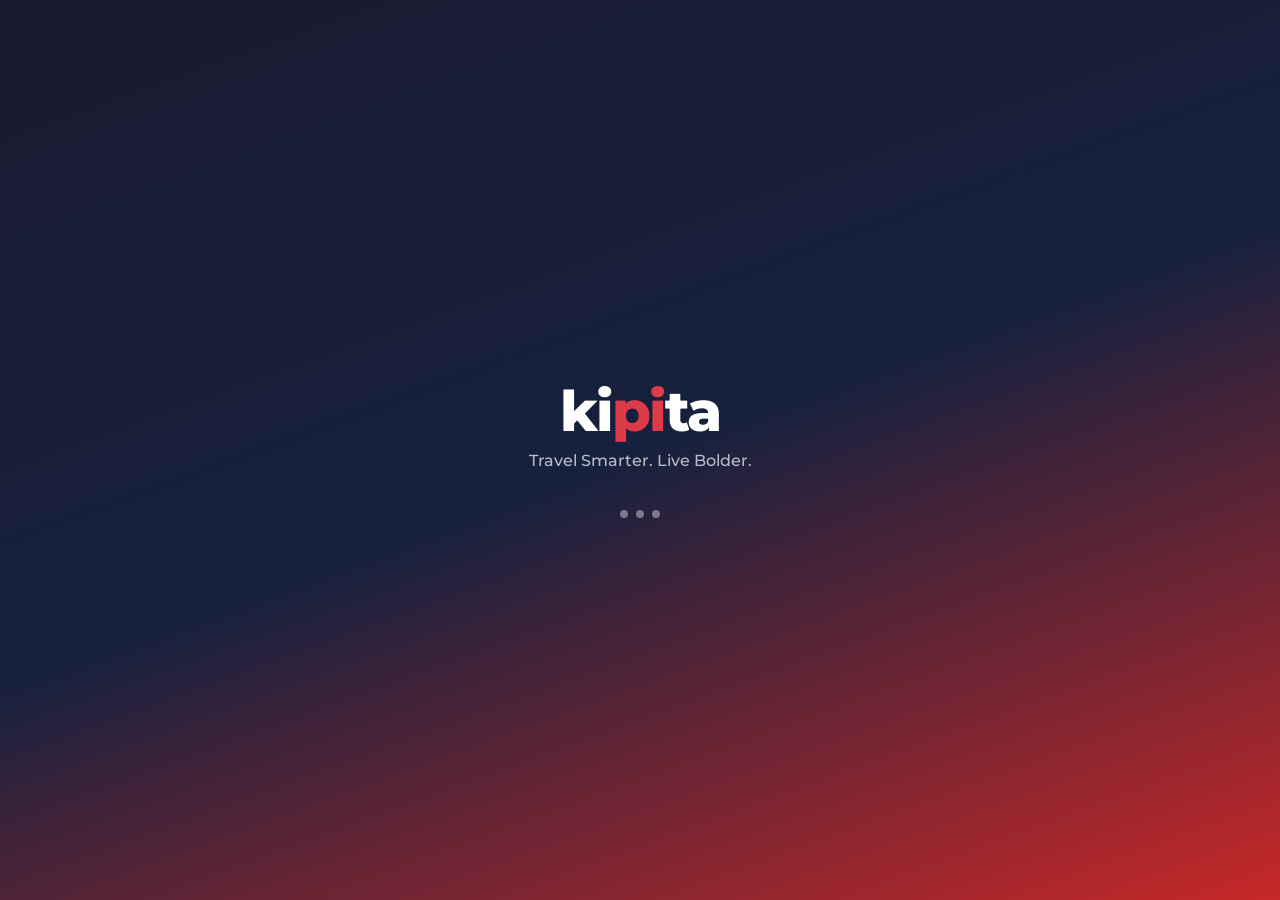
==== index.html @ 5669e714 "feat(web): Markets tab with live FX/Gold/BTC prices + currency converter - Renamed Wallet tab to Mar" ====
<!DOCTYPE html>
<html lang="en">
<head>
  <meta charset="UTF-8"/>
  <meta name="viewport" content="width=device-width,initial-scale=1,maximum-scale=1,user-scalable=no,viewport-fit=cover"/>
  <meta name="theme-color" content="#DD3B49"/>
  <meta name="apple-mobile-web-app-capable" content="yes"/>
  <meta name="apple-mobile-web-app-status-bar-style" content="default"/>
  <meta name="description" content="Kipita – Digital Nomad Travel App. Travel smarter with Bitcoin payments, AI itineraries & global nomad intel."/>
  <title>Kipita</title>
  <link rel="manifest" href="manifest.json"/>
  <link rel="apple-touch-icon" href="icons/icon-192.png"/>
  <link rel="icon" href="icons/icon-192.png" type="image/png"/>
  <link rel="preconnect" href="https://fonts.googleapis.com"/>
  <link rel="preconnect" href="https://fonts.gstatic.com" crossorigin/>
  <link href="https://fonts.googleapis.com/css2?family=Montserrat:wght@400;500;600;700;800&display=swap" rel="stylesheet"/>
  <link href="https://fonts.googleapis.com/css2?family=Material+Symbols+Outlined:opsz,wght,FILL,GRAD@24,400,0,0" rel="stylesheet"/>
  <link rel="stylesheet" href="https://unpkg.com/leaflet@1.9.4/dist/leaflet.css"/>
  <link rel="stylesheet" href="styles.css"/>
</head>
<body>

<!-- ════════════════════════════════════════════ SPLASH ══════ -->
<div id="splash">
  <div class="splash-inner">
    <div class="splash-logo">ki<span>pi</span>ta</div>
    <p class="splash-tag">Travel Smarter. Live Bolder.</p>
    <div class="splash-dots"><span></span><span></span><span></span></div>
  </div>
</div>

<!-- ════════════════════════════════════════════ APP ════════ -->
<div id="app" class="hidden">

  <!-- ── TOP BAR ── -->
  <header id="topbar">
    <div class="tb-left">
      <span class="kipita-logo">ki<span>pi</span>ta</span>
    </div>
    <button class="tb-location" id="tb-location" onclick="App.switchTab('maps')">
      <span class="ms">location_on</span>
      <span id="location-text">Detecting…</span>
    </button>
    <div class="tb-right">
      <button class="tb-weather" onclick="App.openModal('advisory')">
        <span id="tb-wx-emoji">🌤️</span>
        <span id="tb-wx-temp">--°</span>
      </button>
      <button class="tb-safety" onclick="App.openModal('advisory')" title="Safety Level">
        <span class="sl-dot active"></span>
        <span class="sl-dot active"></span>
        <span class="sl-dot active"></span>
        <span class="sl-dot"></span>
      </button>
      <button class="sos-btn" onclick="App.openModal('sos')">SOS</button>
      <button class="tb-avatar" id="tb-avatar" onclick="App.toggleProfileMenu()">
        <span class="ms" id="tb-avatar-icon">account_circle</span>
        <img id="tb-avatar-img" src="" alt="" class="hidden"/>
      </button>
    </div>
  </header>

  <!-- ── PROFILE MENU ── -->
  <div id="profile-menu" class="profile-menu hidden">
    <div class="pm-header">
      <div class="pm-avatar"><span class="ms">account_circle</span></div>
      <div>
        <div class="pm-name" id="pm-name">Guest User</div>
        <div class="pm-email" id="pm-email">Not signed in</div>
      </div>
    </div>
    <hr class="pm-divider"/>
    <button class="pm-item" onclick="App.openModal('profile');App.closeProfileMenu()">
      <span class="ms">edit</span> Edit Profile
    </button>
    <button class="pm-item" onclick="App.openModal('advisory');App.closeProfileMenu()">
      <span class="ms">shield</span> Travel Safety
    </button>
    <button class="pm-item" onclick="App.openModal('settings');App.closeProfileMenu()">
      <span class="ms">settings</span> Settings
    </button>
    <hr class="pm-divider"/>
    <button class="pm-item pm-danger" onclick="App.signOut()">
      <span class="ms">logout</span> Sign Out
    </button>
  </div>

  <!-- ── MAIN SCREENS ── -->
  <main id="main">

    <!-- ══════════════════ HOME ══════════════════ -->
    <section id="screen-home" class="screen active">
      <div class="scr-scroll">

        <div class="home-banner">
          <div class="hb-text">
            <h2 id="home-greeting">Good morning! 👋</h2>
            <p id="home-sub">Where are you heading today?</p>
          </div>
          <button class="hb-weather-card" onclick="App.openModal('advisory')">
            <div class="hbw-main">
              <span class="hbw-icon" id="hbw-icon">🌤️</span>
              <div>
                <div class="hbw-temp" id="hbw-temp">--°F</div>
                <div class="hbw-desc" id="hbw-desc">Loading…</div>
              </div>
            </div>
            <div class="hbw-loc" id="hbw-loc">📍 Detecting…</div>
          </button>
        </div>

        <!-- Safety Card -->
        <div class="card safety-card" onclick="App.openModal('advisory')">
          <div class="sc-top">
            <div class="sc-label"><span class="ms">shield</span> Travel Safety Level</div>
            <span class="sc-badge" id="sc-badge" data-level="3">Moderate</span>
          </div>
          <div class="sc-track"><div class="sc-fill" id="sc-fill" style="width:75%"></div></div>
          <p class="sc-hint">Tap for full advisory →</p>
        </div>

        <!-- Quick Actions -->
        <div class="sec-row"><h3 class="sec-title">Quick Actions</h3></div>
        <div class="qa-grid">
          <button class="qa-item" onclick="App.switchTab('maps')">
            <div class="qa-ico qa-map">🗺️</div><span>Map</span>
          </button>
          <button class="qa-item" onclick="App.switchTab('wallet')">
            <div class="qa-ico qa-bank">🏦</div><span>Banking</span>
          </button>
          <button class="qa-item" onclick="App.openModal('translate')">
            <div class="qa-ico qa-lang">🌐</div><span>Translate</span>
          </button>
          <button class="qa-item" onclick="App.openModal('perks')">
            <div class="qa-ico qa-perks">🎁</div><span>Perks</span>
          </button>
          <button class="qa-item" onclick="App.switchTab('groups')">
            <div class="qa-ico qa-grp">👥</div><span>Groups</span>
          </button>
          <button class="qa-item" onclick="App.openModal('travelers')">
            <div class="qa-ico qa-near">🧭</div><span>Nearby</span>
          </button>
          <button class="qa-item" onclick="App.openModal('social')">
            <div class="qa-ico qa-social">📸</div><span>Stories</span>
          </button>
          <button class="qa-item" onclick="App.openModal('advisory')">
            <div class="qa-ico qa-adv">🛡️</div><span>Advisory</span>
          </button>
        </div>

        <!-- Safety & Help -->
        <div class="sec-row"><h3 class="sec-title">Safety &amp; Help</h3></div>
        <div class="sh-grid">
          <button class="sh-item sh-sos" onclick="App.openModal('sos')">
            <span>🆘</span><span>Emergency SOS</span>
          </button>
          <button class="sh-item sh-adv" onclick="App.openModal('advisory')">
            <span>🛡️</span><span>Travel Advisory</span>
          </button>
          <button class="sh-item sh-hosp" onclick="App.findNearby('hospital')">
            <span>🏥</span><span>Find Hospital</span>
          </button>
          <button class="sh-item sh-emb" onclick="App.findNearby('embassy')">
            <span>🏛️</span><span>Embassy</span>
          </button>
        </div>

        <!-- Upcoming Trips -->
        <div class="sec-row">
          <h3 class="sec-title">Upcoming Trips</h3>
          <button class="see-all" onclick="App.switchTab('trips')">See all</button>
        </div>
        <div id="home-trips"></div>

        <div class="pb-nav"></div>
      </div>
    </section>

    <!-- ══════════════════ AI ══════════════════════ -->
    <section id="screen-ai" class="screen">
      <div class="ai-wrap">
        <div class="ai-header">
          <div class="ai-avatar-badge">✨</div>
          <div>
            <h3>Kipita AI</h3>
            <p class="ai-sub" id="ai-sub">Powered by Gemini 2.0</p>
          </div>
        </div>
        <div class="ai-quick-row">
          <button class="aiq-btn" onclick="App.aiQuick('plan')">✈️ Plan a Trip</button>
          <button class="aiq-btn" onclick="App.aiQuick('safety')">🛡️ Safety</button>
          <button class="aiq-btn" onclick="App.aiQuick('advisories')">📋 Advisories</button>
          <button class="aiq-btn" onclick="App.aiQuick('phrases')">🌐 Phrases</button>
        </div>
        <div class="chat-messages" id="chat-msgs">
          <div class="msg msg-ai">
            <div class="msg-bubble">Hi! I'm your AI travel companion powered by Gemini. I can help you plan trips, check travel safety, find places to visit, and more. What would you like to explore today?</div>
          </div>
        </div>
        <div id="ai-add-trip" class="ai-add-trip hidden">
          <span>✈️ Trip plan ready!</span>
          <button onclick="App.addAiTrip()">Add to Trips</button>
        </div>
        <div class="chat-input-row">
          <textarea id="chat-input" class="chat-textarea" placeholder="Ask me anything about travel…" rows="1"
            onkeydown="App.chatKeydown(event)" oninput="App.chatResize(this)"></textarea>
          <button class="chat-send" onclick="App.sendChat()">
            <span class="ms">send</span>
          </button>
        </div>
      </div>
    </section>

    <!-- ══════════════════ TRIPS ══════════════════ -->
    <section id="screen-trips" class="screen">
      <div class="scr-scroll">
        <div class="trips-header">
          <h2>My Trips</h2>
          <button class="btn-primary-sm" onclick="App.openModal('plan-trip')">
            <span class="ms">add</span> Plan Trip
          </button>
        </div>
        <div class="tab-row">
          <button class="tab-btn active" data-trip-tab="upcoming" onclick="App.tripTab('upcoming',this)">Upcoming</button>
          <button class="tab-btn" data-trip-tab="past" onclick="App.tripTab('past',this)">Past</button>
          <button class="tab-btn" data-trip-tab="cancelled" onclick="App.tripTab('cancelled',this)">Cancelled</button>
        </div>
        <div id="tlist-upcoming" class="trip-list"></div>
        <div id="tlist-past" class="trip-list hidden"></div>
        <div id="tlist-cancelled" class="trip-list hidden"></div>
        <div class="pb-nav"></div>
      </div>
    </section>

    <!-- ══════════════════ PLACES ══════════════════ -->
    <section id="screen-places" class="screen">
      <div class="scr-scroll">
        <div class="search-row">
          <div class="search-bar">
            <span class="ms">search</span>
            <input type="text" id="places-search" placeholder="Search destinations, places…"
              oninput="App.filterDestinations(this.value)"/>
          </div>
          <button class="geo-btn" onclick="App.detectLocation()" title="Detect location">
            <span class="ms">my_location</span>
          </button>
        </div>
        <div class="tab-row">
          <button class="tab-btn active" data-places-tab="dest" onclick="App.placesTab('dest',this)">🌍 Destinations</button>
          <button class="tab-btn" data-places-tab="places" onclick="App.placesTab('places',this)">📍 Places</button>
        </div>
        <div id="tab-dest" class="places-tab-body">
          <div class="sort-label-row">
            <span class="sort-label" id="sort-label">Nomad Hotspots</span>
            <span class="sort-info" id="sort-info"></span>
          </div>
          <div class="dest-grid" id="dest-grid"></div>
        </div>
        <div id="tab-places" class="places-tab-body hidden">
          <div class="time-greeting" id="time-greeting">🍳 Good Morning</div>
          <div class="cat-grid" id="cat-grid"></div>
        </div>
        <div class="pb-nav"></div>
      </div>
    </section>

    <!-- ══════════════════ MAPS ══════════════════ -->
    <section id="screen-maps" class="screen">
      <div class="map-screen-wrap">
        <div class="map-screen-search">
          <span class="ms">search</span>
          <input type="text" id="map-screen-input" placeholder="Search address or place…"
            onkeydown="App.mapScreenSearchKey(event)"/>
          <button onclick="App.mapScreenSearch()"><span class="ms">search</span></button>
          <button onclick="App.detectLocation()" title="My location"><span class="ms">my_location</span></button>
        </div>
        <div class="map-pills" id="map-screen-pills">
          <button class="mpill active" data-f="btc" onclick="App.mapScreenFilter('btc',this)">₿ BTC</button>
          <button class="mpill" data-f="food" onclick="App.mapScreenFilter('food',this)">🍜 Food</button>
          <button class="mpill" data-f="cafe" onclick="App.mapScreenFilter('cafe',this)">☕ Cafe</button>
          <button class="mpill" data-f="shop" onclick="App.mapScreenFilter('shop',this)">🛍 Shops</button>
          <button class="mpill" data-f="atm" onclick="App.mapScreenFilter('atm',this)">🏧 ATM</button>
        </div>
        <div id="leaflet-map-screen" class="leaflet-map-screen"></div>
      </div>
    </section>

    <!-- ══════════════════ WALLET ══════════════════ -->
    <section id="screen-wallet" class="screen">
      <div class="scr-scroll">
        <div class="wallet-screen-hdr">
          <h2>🌍 Markets</h2>
        </div>

        <!-- ── ABOVE FOLD: Currency Converter ── -->
        <div class="currency-converter">
          <div class="cvt-title">
            <span class="ms cvt-icon">currency_exchange</span>
            <span>Currency Converter</span>
            <span class="live-badge"><span class="live-dot"></span>Live</span>
          </div>
          <div class="cvt-row">
            <input type="number" id="cc-from-amt" class="cvt-input" value="1" oninput="App.convertCurrency()" min="0"/>
            <select id="cc-from-cur" class="cvt-select" onchange="App.convertCurrency()">
              <option value="USD">🇺🇸 USD</option>
              <option value="EUR">🇪🇺 EUR</option>
              <option value="GBP">🇬🇧 GBP</option>
              <option value="JPY">🇯🇵 JPY</option>
              <option value="CNY">🇨🇳 CNY</option>
              <option value="CHF">🇨🇭 CHF</option>
              <option value="THB">🇹🇭 THB</option>
              <option value="IDR">🇮🇩 IDR</option>
              <option value="BRL">🇧🇷 BRL</option>
              <option value="AED">🇦🇪 AED</option>
              <option value="SGD">🇸🇬 SGD</option>
              <option value="BTC">₿ BTC</option>
            </select>
          </div>
          <button class="cvt-swap" onclick="App.swapCurrency()" title="Swap currencies">
            <span class="ms">swap_vert</span>
          </button>
          <div class="cvt-row">
            <div class="cvt-output" id="cc-to-amt">—</div>
            <select id="cc-to-cur" class="cvt-select" onchange="App.convertCurrency()">
              <option value="EUR">🇪🇺 EUR</option>
              <option value="USD">🇺🇸 USD</option>
              <option value="GBP">🇬🇧 GBP</option>
              <option value="JPY">🇯🇵 JPY</option>
              <option value="CNY">🇨🇳 CNY</option>
              <option value="CHF">🇨🇭 CHF</option>
              <option value="THB">🇹🇭 THB</option>
              <option value="IDR">🇮🇩 IDR</option>
              <option value="BRL">🇧🇷 BRL</option>
              <option value="AED">🇦🇪 AED</option>
              <option value="SGD">🇸🇬 SGD</option>
              <option value="BTC">₿ BTC</option>
            </select>
          </div>
          <div class="cvt-rate" id="cc-rate-label">Loading exchange rates…</div>
        </div>

        <!-- ── BELOW FOLD: Live Market Prices ── -->
        <div class="sec-row" style="margin-top:8px">
          <h3 class="sec-title">Live Prices</h3>
          <span class="live-badge"><span class="live-dot"></span>Live</span>
        </div>
        <div class="crypto-prices-grid" id="ws-prices-grid">
          <div class="cpc"><div class="cpc-sym">🇪🇺 EUR</div><div class="cpc-price" id="ws-eur">—</div><div class="cpc-sub">vs USD</div></div>
          <div class="cpc"><div class="cpc-sym">🇬🇧 GBP</div><div class="cpc-price" id="ws-gbp">—</div><div class="cpc-sub">vs USD</div></div>
          <div class="cpc"><div class="cpc-sym">🇯🇵 JPY</div><div class="cpc-price" id="ws-jpy">—</div><div class="cpc-sub">per USD</div></div>
          <div class="cpc"><div class="cpc-sym">🇨🇳 CNY</div><div class="cpc-price" id="ws-cny">—</div><div class="cpc-sub">per USD</div></div>
          <div class="cpc"><div class="cpc-sym">🥇 Gold</div><div class="cpc-price" id="ws-xau">—</div><div class="cpc-sub">per troy oz</div></div>
          <div class="cpc"><div class="cpc-sym">₿ BTC</div><div class="cpc-price" id="ws-btc">—</div><div class="cc-chg" id="ws-btc-chg">—</div></div>
        </div>

        <!-- BTC Merchants Map -->
        <div class="sec-row" style="margin-top:8px">
          <h3 class="sec-title">₿ Merchants Near You</h3>
          <span class="btc-src-badge" id="btc-merchant-count">Locating…</span>
        </div>
        <div class="btc-src-row">
          <span class="btc-src-pill btc-src-btcmap">● BTCMap</span>
          <span class="btc-src-pill btc-src-comm">● Community</span>
          <button class="see-all" onclick="App.detectLocation()"><span class="ms" style="font-size:14px;vertical-align:middle">my_location</span> Locate</button>
        </div>
        <div id="btc-wallet-map" class="btc-wallet-map"></div>

        <div class="pb-nav"></div>
      </div>
    </section>

    <!-- ══════════════════ GROUPS ══════════════════ -->
    <section id="screen-groups" class="screen">

      <!-- List View -->
      <div id="groups-list-view" class="groups-list-view">
        <div class="trips-header">
          <h2>Travel Groups</h2>
          <button class="btn-primary-sm" onclick="App.promptCreateGroup()">
            <span class="ms">add</span> New Group
          </button>
        </div>
        <div class="scr-scroll">
          <p class="groups-intro-text">Chat with your travel crew in real-time. Plan trips, share tips, coordinate meetups.</p>
          <div id="groups-screen-list"></div>
          <!-- Nearby travelers teaser -->
          <div class="sec-row" style="margin-top:16px">
            <h3 class="sec-title">Nearby Nomads</h3>
            <button class="see-all" onclick="App.openModal('travelers')">See all</button>
          </div>
          <div id="nearby-teaser"></div>
          <div class="pb-nav"></div>
        </div>
      </div>

      <!-- Chat View (slides in) -->
      <div id="groups-chat-view" class="groups-chat-view hidden">
        <div class="gchat-header">
          <button class="modal-back" onclick="App.closeGroupChat()">
            <span class="ms">arrow_back</span>
          </button>
          <div class="gchat-header-info">
            <div class="gchat-title" id="gchat-title">Group Chat</div>
            <div class="gchat-members" id="gchat-members">0 members</div>
          </div>
          <button class="icon-btn" onclick="App.showGroupInfo()">
            <span class="ms">more_vert</span>
          </button>
        </div>
        <div class="gchat-messages" id="gchat-messages">
          <div class="gchat-empty">
            <span class="ms ms-xl">forum</span>
            <p>Be the first to say hello! 👋</p>
          </div>
        </div>
        <div class="gchat-input-row">
          <textarea id="gchat-input" class="chat-textarea"
            placeholder="Type a message…" rows="1"
            onkeydown="App.groupChatKeydown(event)" oninput="App.chatResize(this)"></textarea>
          <button class="chat-send" onclick="App.sendGroupMsg()">
            <span class="ms">send</span>
          </button>
        </div>
      </div>

    </section>

  </main>

  <!-- ── BOTTOM NAV (7 tabs) ── -->
  <nav id="bottom-nav">
    <button class="nav-btn active" data-tab="home" onclick="App.switchTab('home')">
      <span class="ms nav-icon">home</span>
      <span class="nav-lbl">Home</span>
    </button>
    <button class="nav-btn" data-tab="ai" onclick="App.switchTab('ai')">
      <span class="ms nav-icon">auto_awesome</span>
      <span class="nav-lbl">AI</span>
    </button>
    <button class="nav-btn" data-tab="trips" onclick="App.switchTab('trips')">
      <span class="ms nav-icon">luggage</span>
      <span class="nav-lbl">Trips</span>
    </button>
    <button class="nav-btn" data-tab="places" onclick="App.switchTab('places')">
      <span class="ms nav-icon">place</span>
      <span class="nav-lbl">Places</span>
    </button>
    <button class="nav-btn" data-tab="maps" onclick="App.switchTab('maps')">
      <span class="ms nav-icon">map</span>
      <span class="nav-lbl">Maps</span>
    </button>
    <button class="nav-btn" data-tab="wallet" onclick="App.switchTab('wallet')">
      <span class="ms nav-icon">bar_chart</span>
      <span class="nav-lbl">Markets</span>
    </button>
    <button class="nav-btn" data-tab="groups" onclick="App.switchTab('groups')">
      <span class="ms nav-icon">group</span>
      <span class="nav-lbl">Groups</span>
    </button>
  </nav>

</div><!-- /#app -->

<!-- ════════════════════════════════ MODAL BACKDROP ═════════ -->
<div id="modal-backdrop" class="hidden" onclick="App.closeTopModal()"></div>

<!-- ════════════════════════════════ MODALS ═════════════════ -->

<!-- SOS -->
<div id="modal-sos" class="modal sheet hidden">
  <div class="sheet-handle"></div>
  <div class="modal-hdr">
    <h3>🆘 Emergency SOS</h3>
    <button class="modal-x" onclick="App.closeModal('sos')"><span class="ms">close</span></button>
  </div>
  <div class="modal-body">
    <div class="sos-grid">
      <a href="tel:911" class="sos-card sos-police"><span class="sos-em">👮</span><span>Police</span><span class="sos-num">911</span></a>
      <a href="tel:911" class="sos-card sos-hosp"><span class="sos-em">🏥</span><span>Hospital</span><span class="sos-num">911</span></a>
      <a href="tel:911" class="sos-card sos-fire"><span class="sos-em">🚒</span><span>Fire</span><span class="sos-num">911</span></a>
    </div>
    <div class="sos-alert-box">
      <h4>📧 Alert Travel Group</h4>
      <p>Sends your current location to all travel group members</p>
      <button class="btn-primary-sm full" onclick="App.alertGroup()">Send Alert</button>
    </div>
    <div class="sos-tips">
      <h4>Safety Tips</h4>
      <ul>
        <li>Share your location with trusted contacts</li>
        <li>Keep emergency numbers saved offline</li>
        <li>Know the local emergency number for your destination</li>
      </ul>
    </div>
  </div>
</div>

<!-- ADVISORY -->
<div id="modal-advisory" class="modal fullscreen hidden">
  <div class="modal-hdr sticky">
    <button class="modal-back" onclick="App.closeModal('advisory')"><span class="ms">arrow_back</span></button>
    <div>
      <h3>Travel Advisory</h3>
      <p class="modal-sub" id="adv-country-sub">Detecting location…</p>
    </div>
    <button onclick="App.refreshAdvisory()" class="icon-btn"><span class="ms">refresh</span></button>
  </div>
  <div class="modal-body" id="adv-body">
    <div class="adv-ai-card">
      <div class="adv-ai-top">
        <div class="adv-ai-badge">✨ AI Insight</div>
        <span class="sc-badge" id="adv-level-badge" data-level="3">Moderate</span>
      </div>
      <p id="adv-ai-text">Analyzing safety conditions for your current location…</p>
    </div>
    <div class="adv-weather-card">
      <span id="adv-wx-icon">🌤️</span>
      <div>
        <div class="adv-wx-temp" id="adv-wx-temp">--°F</div>
        <div class="adv-wx-desc" id="adv-wx-desc">Loading weather…</div>
      </div>
    </div>
    <div id="adv-sections"></div>
  </div>
</div>

<!-- SETTINGS -->
<div id="modal-settings" class="modal fullscreen hidden">
  <div class="modal-hdr sticky">
    <button class="modal-back" onclick="App.closeModal('settings')"><span class="ms">arrow_back</span></button>
    <h3>Settings</h3><div></div>
  </div>
  <div class="modal-body">
    <div class="settings-group">
      <div class="sg-label">Account</div>
      <button class="sg-item" onclick="App.openModal('profile')"><span class="ms">account_circle</span><span>Edit Profile</span><span class="ms sg-chev">chevron_right</span></button>
      <button class="sg-item" onclick="App.openModal('advisory')"><span class="ms">shield</span><span>Travel Safety</span><span class="ms sg-chev">chevron_right</span></button>
    </div>
    <div class="settings-group">
      <div class="sg-label">Partners</div>
      <a href="https://btcmap.org" target="_blank" rel="noopener" class="sg-item"><span>₿</span><span>BTC Map</span><span class="ms sg-chev">open_in_new</span></a>
      <button class="sg-item" onclick="App.openBrowser('https://www.booking.com','Booking.com')"><span>🏨</span><span>Hotels</span><span class="ms sg-chev">open_in_new</span></button>
      <button class="sg-item" onclick="App.openBrowser('https://www.skyscanner.com','Skyscanner')"><span>✈️</span><span>Flights</span><span class="ms sg-chev">open_in_new</span></button>
    </div>
    <div class="settings-group">
      <div class="sg-label">App</div>
      <button class="sg-item" onclick="App.shareApp()"><span class="ms">share</span><span>Share Kipita</span><span class="ms sg-chev">chevron_right</span></button>
    </div>
    <div class="settings-group">
      <div class="sg-label">Legal</div>
      <button class="sg-item" onclick="App.openBrowser('#','Privacy Policy')"><span class="ms">privacy_tip</span><span>Privacy Policy</span><span class="ms sg-chev">chevron_right</span></button>
      <button class="sg-item" onclick="App.openBrowser('#','Terms of Service')"><span class="ms">gavel</span><span>Terms of Service</span><span class="ms sg-chev">chevron_right</span></button>
    </div>
    <div class="settings-group">
      <div class="sg-label">Danger Zone</div>
      <button class="sg-item sg-danger" onclick="App.deleteAccount()"><span class="ms">delete_forever</span><span>Delete Account</span><span class="ms sg-chev">chevron_right</span></button>
    </div>
    <div class="settings-version">Kipita v2.0.0 · kipita.app</div>
  </div>
</div>

<!-- PROFILE -->
<div id="modal-profile" class="modal fullscreen hidden">
  <div class="modal-hdr sticky">
    <button class="modal-back" onclick="App.closeModal('profile')"><span class="ms">arrow_back</span></button>
    <h3>Edit Profile</h3><div></div>
  </div>
  <div class="modal-body">
    <div class="profile-avatar-wrap">
      <div class="profile-avatar-lg" id="profile-avatar-display">
        <span class="ms" style="font-size:64px">account_circle</span>
      </div>
      <button class="btn-outline-xs" onclick="document.getElementById('avatar-file').click()">Change Photo</button>
      <input type="file" id="avatar-file" accept="image/*" class="hidden" onchange="App.onAvatarChange(this)"/>
    </div>
    <div class="form-group"><label>Display Name</label><input type="text" id="profile-name-input" placeholder="Your name"/></div>
    <div class="form-group"><label>Email</label><input type="email" id="profile-email-input" placeholder="you@example.com"/></div>
    <div class="form-group"><label>Bio</label><textarea id="profile-bio-input" placeholder="Nomad | Explorer | ₿ Advocate" rows="3"></textarea></div>
    <button class="btn-primary full" onclick="App.saveProfile()">Save Profile</button>
    <div class="profile-google-section">
      <p class="or-divider">or</p>
      <button class="btn-google full" onclick="App.signInWithGoogle()">
        <svg viewBox="0 0 24 24" width="20" height="20"><path fill="#4285F4" d="M22.56 12.25c0-.78-.07-1.53-.2-2.25H12v4.26h5.92c-.26 1.37-1.04 2.53-2.21 3.31v2.77h3.57c2.08-1.92 3.28-4.74 3.28-8.09z"/><path fill="#34A853" d="M12 23c2.97 0 5.46-.98 7.28-2.66l-3.57-2.77c-.98.66-2.23 1.06-3.71 1.06-2.86 0-5.29-1.93-6.16-4.53H2.18v2.84C3.99 20.53 7.7 23 12 23z"/><path fill="#FBBC05" d="M5.84 14.09c-.22-.66-.35-1.36-.35-2.09s.13-1.43.35-2.09V7.07H2.18C1.43 8.55 1 10.22 1 12s.43 3.45 1.18 4.93l3.66-2.84z"/><path fill="#EA4335" d="M12 5.38c1.62 0 3.06.56 4.21 1.64l3.15-3.15C17.45 2.09 14.97 1 12 1 7.7 1 3.99 3.47 2.18 7.07l3.66 2.84c.87-2.6 3.3-4.53 6.16-4.53z"/></svg>
        Sign in with Google
      </button>
    </div>
  </div>
</div>

<!-- TRANSLATE -->
<div id="modal-translate" class="modal fullscreen hidden">
  <div class="modal-hdr sticky">
    <button class="modal-back" onclick="App.closeModal('translate')"><span class="ms">arrow_back</span></button>
    <h3>Translate</h3><div></div>
  </div>
  <div class="modal-body">
    <div class="lang-tabs" id="lang-tabs">
      <button class="lang-tab active" data-lang="es" onclick="App.setLang('es',this)">🇪🇸 Spanish</button>
      <button class="lang-tab" data-lang="fr" onclick="App.setLang('fr',this)">🇫🇷 French</button>
      <button class="lang-tab" data-lang="th" onclick="App.setLang('th',this)">🇹🇭 Thai</button>
      <button class="lang-tab" data-lang="ja" onclick="App.setLang('ja',this)">🇯🇵 Japanese</button>
      <button class="lang-tab" data-lang="pt" onclick="App.setLang('pt',this)">🇧🇷 Portuguese</button>
      <button class="lang-tab" data-lang="de" onclick="App.setLang('de',this)">🇩🇪 German</button>
    </div>
    <div class="search-bar" style="margin:12px 0">
      <span class="ms">search</span>
      <input type="text" id="phrase-search" placeholder="Search phrases…" oninput="App.filterPhrases(this.value)"/>
    </div>
    <div id="phrase-list"></div>
  </div>
</div>

<!-- PERKS -->
<div id="modal-perks" class="modal fullscreen hidden">
  <div class="modal-hdr sticky">
    <button class="modal-back" onclick="App.closeModal('perks')"><span class="ms">arrow_back</span></button>
    <h3>Partner Perks</h3><div></div>
  </div>
  <div class="modal-body">
    <p class="perks-intro">Exclusive discounts for Kipita nomads</p>
    <div id="perks-list"></div>
  </div>
</div>

<!-- NEARBY TRAVELERS -->
<div id="modal-travelers" class="modal fullscreen hidden">
  <div class="modal-hdr sticky">
    <button class="modal-back" onclick="App.closeModal('travelers')"><span class="ms">arrow_back</span></button>
    <h3>Nearby Travelers</h3><div></div>
  </div>
  <div class="modal-body">
    <p class="travelers-intro">Connect with nomads near you</p>
    <div id="travelers-list"></div>
  </div>
</div>

<!-- SOCIAL -->
<div id="modal-social" class="modal fullscreen hidden">
  <div class="modal-hdr sticky">
    <button class="modal-back" onclick="App.closeModal('social')"><span class="ms">arrow_back</span></button>
    <h3>Travel Stories</h3><div></div>
  </div>
  <div class="modal-body" id="social-feed"></div>
</div>

<!-- PLAN TRIP -->
<div id="modal-plan-trip" class="modal sheet hidden">
  <div class="sheet-handle"></div>
  <div class="modal-hdr">
    <h3>Plan a Trip</h3>
    <button class="modal-x" onclick="App.closeModal('plan-trip')"><span class="ms">close</span></button>
  </div>
  <div class="modal-body">
    <div class="form-group"><label>Destination *</label><input type="text" id="pt-dest" placeholder="e.g. Tokyo, Japan"/></div>
    <div class="form-row">
      <div class="form-group"><label>Start Date</label><input type="date" id="pt-start"/></div>
      <div class="form-group"><label>End Date</label><input type="date" id="pt-end"/></div>
    </div>
    <div class="form-group"><label>Notes</label><textarea id="pt-notes" placeholder="Add notes, activities, reminders…" rows="3"></textarea></div>
    <div class="form-group"><label>Invite Members (emails)</label><input type="text" id="pt-invites" placeholder="friend@email.com, buddy@travel.com"/></div>
    <button class="btn-primary full" onclick="App.createTrip()">Create Trip</button>
  </div>
</div>

<!-- TRIP DETAIL -->
<div id="modal-trip-detail" class="modal fullscreen hidden">
  <div class="modal-hdr sticky">
    <button class="modal-back" onclick="App.closeModal('trip-detail')"><span class="ms">arrow_back</span></button>
    <h3 id="tdl-title">Trip</h3>
    <button class="icon-btn" onclick="App.shareTrip()"><span class="ms">share</span></button>
  </div>
  <div class="modal-body" id="tdl-body"></div>
</div>

<!-- DESTINATION DETAIL -->
<div id="modal-dest-detail" class="modal sheet hidden">
  <div class="sheet-handle"></div>
  <div class="modal-body" id="dest-detail-body"></div>
</div>

<!-- PLACES CATEGORY -->
<div id="modal-places-cat" class="modal fullscreen hidden">
  <div class="modal-hdr sticky">
    <button class="modal-back" onclick="App.closeModal('places-cat')"><span class="ms">arrow_back</span></button>
    <h3 id="pcat-title">Places</h3><div></div>
  </div>
  <div class="modal-body" id="pcat-body">
    <div class="loading-state"><div class="spinner"></div><p>Finding places near you…</p></div>
  </div>
</div>

<!-- IN-APP BROWSER (bottom sheet) -->
<div id="modal-browser" class="modal browser-sheet hidden">
  <div class="browser-handle"></div>
  <div class="browser-hdr">
    <button class="modal-back browser-close" onclick="App.closeModal('browser')">
      <span class="ms">close</span>
    </button>
    <div class="browser-hdr-info">
      <div class="browser-title-txt" id="browser-title">Loading…</div>
      <div class="browser-url-bar" id="browser-url-bar"></div>
    </div>
    <button class="icon-btn browser-expand-btn" id="browser-expand-btn" onclick="App.toggleBrowserSize()" title="Expand">
      <span class="ms">open_in_full</span>
    </button>
  </div>
  <iframe id="browser-frame" class="browser-iframe" src="about:blank" sandbox="allow-scripts allow-same-origin allow-forms allow-popups"></iframe>
</div>

<!-- SNACKBAR -->
<div id="snackbar" class="snackbar hidden"></div>

<!-- ══════════════════════════════════════════ SCRIPTS ═══════ -->
<script src="https://unpkg.com/leaflet@1.9.4/dist/leaflet.js"></script>
<script src="app.js"></script>
<script>if('serviceWorker' in navigator){ navigator.serviceWorker.register('sw.js') }</script>
</body>
</html>
---- styles.css ----
/* ═══════════════════════════════════════════════════════════
   Kipita Web App v2 — Design System
   Montserrat · #DD3B49 · #FAFAFA · 7-tab navigation
   ═══════════════════════════════════════════════════════════ */

:root {
  --red:        #DD3B49;
  --red-dk:     #C62828;
  --red-lt:     #FFEBEE;
  --blue:       #56ACF9;
  --green:      #44BC44;
  --teal:       #5BE1AE;
  --success:    #2E7D32;
  --warning:    #F57C00;
  --bg:         #FAFAFA;
  --surface:    #FFFFFF;
  --card-bg:    #F5F5F5;
  --text:       #1A1A1A;
  --text2:      #6B6B6B;
  --text3:      #9E9E9E;
  --border:     #E8E8E8;
  --topbar-h:   72px;
  --nav-h:      84px;
  --radius:     18px;
  --radius-sm:  10px;
  --radius-lg:  24px;
  --shadow:     0 2px 12px rgba(0,0,0,.08);
  --shadow-md:  0 4px 24px rgba(0,0,0,.12);
  --shadow-lg:  0 8px 40px rgba(0,0,0,.16);
}

/* ── Reset ── */
*,*::before,*::after { box-sizing:border-box; margin:0; padding:0 }
html { font-size:18px; -webkit-tap-highlight-color:transparent }
body {
  font-family:'Montserrat',sans-serif;
  background:var(--bg); color:var(--text);
  min-height:100dvh; overscroll-behavior:none;
  -webkit-font-smoothing:antialiased;
}
button  { font-family:inherit; cursor:pointer; border:none; background:none }
a       { color:inherit; text-decoration:none }
input,textarea,select { font-family:inherit; font-size:16px }
img     { max-width:100%; display:block }
ul      { list-style:none; padding:0 }

/* ── Material Symbols ── */
.ms {
  font-family:'Material Symbols Outlined';
  font-weight:normal; font-style:normal; font-size:24px; line-height:1;
  letter-spacing:normal; text-transform:none; display:inline-block;
  white-space:nowrap; word-wrap:normal; direction:ltr;
  -webkit-font-smoothing:antialiased; user-select:none; vertical-align:middle;
}
.ms-xl { font-size:48px }

/* ── Utilities ── */
.hidden { display:none !important }
.full   { width:100% }
.pb-nav { height:calc(var(--nav-h) + 20px) }

/* ════════════════════════════════════════ SPLASH ══════════ */
#splash {
  position:fixed; inset:0; z-index:9999;
  background:linear-gradient(160deg,#1a1a2e 0%,#16213e 50%,var(--red-dk) 100%);
  display:flex; align-items:center; justify-content:center;
  transition:opacity .5s ease;
}
#splash.fade-out { opacity:0; pointer-events:none }
.splash-inner { text-align:center; color:#fff }
.splash-logo { font-size:56px; font-weight:800; letter-spacing:-2px; line-height:1 }
.splash-logo span { color:var(--red) }
.splash-tag { margin-top:12px; font-size:16px; font-weight:500; color:rgba(255,255,255,.7) }
.splash-dots { display:flex; gap:8px; justify-content:center; margin-top:40px }
.splash-dots span {
  width:8px; height:8px; border-radius:50%;
  background:rgba(255,255,255,.4); animation:dot-pulse 1.4s ease-in-out infinite;
}
.splash-dots span:nth-child(2) { animation-delay:.2s }
.splash-dots span:nth-child(3) { animation-delay:.4s }
@keyframes dot-pulse {
  0%,80%,100%{transform:scale(.8);opacity:.4} 40%{transform:scale(1.2);opacity:1}
}

/* ════════════════════════════════════════ APP SHELL ═══════ */
#app {
  display:flex; flex-direction:column;
  height:100dvh; overflow:hidden; position:relative;
}
#app.hidden { display:none }

/* ════════════════════════════════════════ TOP BAR ═════════ */
#topbar {
  height:var(--topbar-h); background:var(--surface);
  border-bottom:1px solid var(--border); box-shadow:var(--shadow);
  display:flex; align-items:center; padding:0 16px; gap:10px;
  position:relative; z-index:100; flex-shrink:0;
}
.tb-left { flex-shrink:0 }
.kipita-logo { font-size:30px; font-weight:800; letter-spacing:-1px }
.kipita-logo span { color:var(--red) }
.tb-location {
  flex:1; min-width:0; max-width:260px;
  display:flex; align-items:center; gap:4px;
  background:var(--card-bg); border-radius:24px; padding:10px 16px;
  font-size:15px; font-weight:600; color:var(--text2); overflow:hidden;
  border:none; cursor:pointer; transition:background .2s;
}
.tb-location:hover { background:var(--border) }
.tb-location .ms { font-size:20px; color:var(--red); flex-shrink:0 }
.tb-location span:last-child { overflow:hidden; text-overflow:ellipsis; white-space:nowrap }
.tb-right { display:flex; align-items:center; gap:5px; flex-shrink:0 }
.tb-weather {
  display:flex; align-items:center; gap:2px;
  font-size:14px; font-weight:700; color:var(--text2);
  padding:8px 10px; border-radius:10px; transition:background .2s;
}
.tb-weather:hover { background:var(--card-bg) }
.tb-safety { display:flex; align-items:center; gap:3px; padding:4px 6px; border-radius:8px }
.sl-dot { width:7px; height:7px; border-radius:50%; background:var(--border) }
.sl-dot.active { background:var(--green) }
.sl-dot.warn   { background:var(--warning) }
.sl-dot.danger { background:var(--red) }
.sos-btn {
  background:var(--red); color:#fff;
  padding:10px 12px; border-radius:12px;
  font-size:14px; font-weight:800; transition:background .2s;
}
.sos-btn:hover { background:var(--red-dk) }
.tb-avatar {
  width:44px; height:44px; border-radius:50%;
  display:flex; align-items:center; justify-content:center;
  background:var(--card-bg); overflow:hidden;
}
.tb-avatar .ms { font-size:30px; color:var(--text3) }
.tb-avatar img { width:100%; height:100%; object-fit:cover }

/* ════════════════════════════════════════ PROFILE MENU ════ */
.profile-menu {
  position:absolute; top:calc(var(--topbar-h) + 4px); right:8px;
  background:var(--surface); border:1px solid var(--border);
  border-radius:var(--radius); box-shadow:var(--shadow-md);
  min-width:240px; z-index:200; overflow:hidden;
}
.pm-header { display:flex; align-items:center; gap:12px; padding:16px }
.pm-avatar { font-size:40px; color:var(--text3) }
.pm-name  { font-size:15px; font-weight:700 }
.pm-email { font-size:12px; color:var(--text2); margin-top:2px }
.pm-divider { border:none; border-top:1px solid var(--border) }
.pm-item {
  width:100%; display:flex; align-items:center; gap:12px;
  padding:14px 16px; font-size:14px; font-weight:500;
  color:var(--text); text-align:left; transition:background .15s;
}
.pm-item:hover { background:var(--card-bg) }
.pm-item .ms { font-size:20px; color:var(--text2) }
.pm-danger { color:var(--red) }
.pm-danger .ms { color:var(--red) }

/* ════════════════════════════════════════ MAIN + SCREENS ══ */
#main { flex:1; overflow:hidden; position:relative }
.screen { position:absolute; inset:0; display:none; overflow:hidden }
.screen.active { display:flex; flex-direction:column }
.scr-scroll {
  flex:1; overflow-y:auto; overflow-x:hidden; padding:28px 20px 0;
  -webkit-overflow-scrolling:touch;
}

/* ════════════════════════════════════════ BOTTOM NAV ══════ */
#bottom-nav {
  height:var(--nav-h);
  background:rgba(255,255,255,.95);
  backdrop-filter:blur(20px); -webkit-backdrop-filter:blur(20px);
  border-top:1px solid var(--border);
  box-shadow:0 -4px 24px rgba(0,0,0,.06);
  display:flex; align-items:stretch;
  flex-shrink:0; z-index:100;
  overflow-x:auto; overflow-y:hidden;
  scrollbar-width:none;
  padding-bottom:env(safe-area-inset-bottom);
}
#bottom-nav::-webkit-scrollbar { display:none }
.nav-btn {
  flex:0 0 auto; min-width:90px;
  display:flex; flex-direction:column;
  align-items:center; justify-content:center;
  gap:4px; padding:10px 6px;
  color:var(--text3); font-size:12px; font-weight:700;
  transition:color .2s; white-space:nowrap;
}
.nav-btn .ms { font-size:26px; transition:color .2s }
.nav-btn.active { color:var(--red) }
.nav-btn.active .ms { color:var(--red) }
.nav-lbl { font-size:11px; font-weight:700; letter-spacing:.2px }

/* ════════════════════════════════════════ SECTION HELPERS ═ */
.sec-row {
  display:flex; align-items:center; justify-content:space-between;
  margin:30px 0 16px;
}
.sec-title { font-size:24px; font-weight:800 }
.see-all { font-size:15px; font-weight:700; color:var(--red) }
.see-all:hover { opacity:.7 }
.card {
  background:var(--surface); border-radius:var(--radius);
  padding:24px; box-shadow:var(--shadow); border:1px solid var(--border);
}
.empty-card {
  background:var(--surface); border-radius:var(--radius);
  border:1.5px dashed var(--border); padding:40px 20px;
  display:flex; flex-direction:column; align-items:center;
  gap:14px; text-align:center; cursor:pointer; transition:background .2s;
}
.empty-card:hover { background:var(--card-bg) }
.empty-card .ms-xl { color:var(--text3) }
.empty-card p { font-size:15px; color:var(--text2); font-weight:500 }
.btn-outline-xs {
  background:transparent; border:1.5px solid var(--red); color:var(--red);
  padding:7px 16px; border-radius:20px; font-size:13px; font-weight:600;
  cursor:pointer; transition:all .2s;
}
.btn-outline-xs:hover { background:var(--red-lt) }

/* ════════════════════════════════════════ HOME SCREEN ═════ */
.home-banner {
  background:linear-gradient(135deg,#1a1a2e,#16213e);
  border-radius:var(--radius-lg); padding:24px 20px;
  display:flex; align-items:center; justify-content:space-between;
  gap:12px; margin-bottom:20px;
}
.hb-text h2 { font-size:22px; font-weight:800; color:#fff; line-height:1.25 }
.hb-text p  { font-size:14px; color:rgba(255,255,255,.7); margin-top:6px }
.hb-weather-card {
  background:rgba(255,255,255,.1); border:1px solid rgba(255,255,255,.15);
  border-radius:var(--radius); padding:12px; min-width:110px;
  text-align:center; cursor:pointer; transition:background .2s; flex-shrink:0;
}
.hb-weather-card:hover { background:rgba(255,255,255,.18) }
.hbw-main { display:flex; align-items:center; gap:8px; justify-content:center }
.hbw-icon { font-size:32px }
.hbw-temp { font-size:22px; font-weight:800; color:#fff }
.hbw-desc { font-size:11px; color:rgba(255,255,255,.7); margin-top:2px }
.hbw-loc  { font-size:11px; color:rgba(255,255,255,.6); margin-top:8px }

/* Safety Card */
.safety-card { cursor:pointer; transition:box-shadow .2s }
.safety-card:hover { box-shadow:var(--shadow-md) }
.sc-top { display:flex; align-items:center; justify-content:space-between; margin-bottom:12px }
.sc-label { display:flex; align-items:center; gap:6px; font-size:14px; font-weight:600 }
.sc-label .ms { font-size:20px; color:var(--red) }
.sc-badge {
  padding:4px 10px; border-radius:20px; font-size:12px; font-weight:700;
  background:var(--green); color:#fff;
}
.sc-badge[data-level="1"] { background:#2E7D32 }
.sc-badge[data-level="2"] { background:#388E3C }
.sc-badge[data-level="3"] { background:var(--warning) }
.sc-badge[data-level="4"] { background:var(--red) }
.sc-track { height:8px; background:var(--card-bg); border-radius:4px; overflow:hidden }
.sc-fill { height:100%; border-radius:4px; background:linear-gradient(90deg,var(--green),var(--warning)); transition:width .5s }
.sc-hint { font-size:12px; color:var(--text3); margin-top:8px }

/* Quick Actions */
.qa-grid { display:grid; grid-template-columns:repeat(2,1fr); gap:16px; margin-bottom:8px }
.qa-item {
  display:flex; flex-direction:column; align-items:center; gap:8px;
  min-height:120px;
  padding:20px 10px; background:var(--surface); border-radius:var(--radius);
  border:1px solid var(--border); box-shadow:var(--shadow);
  font-size:16px; font-weight:700; color:var(--text2); transition:transform .15s;
}
.qa-item:hover { transform:translateY(-2px); box-shadow:var(--shadow-md) }
.qa-ico { width:60px; height:60px; border-radius:16px; display:flex; align-items:center; justify-content:center; font-size:30px }
.qa-map   { background:#E3F2FD } .qa-btc  { background:#FFF8E1 }
.qa-bank  { background:#E3F2FD }
.qa-lang  { background:#E8F5E9 } .qa-perks{ background:#FCE4EC }
.qa-grp   { background:#EDE7F6 } .qa-near { background:#E0F7FA }
.qa-social{ background:#FFF3E0 } .qa-adv  { background:#FFEBEE }

/* Safety & Help */
.sh-grid { display:grid; grid-template-columns:1fr 1fr; gap:12px; margin-bottom:4px }
.sh-item {
  display:flex; align-items:center; gap:12px; padding:18px 14px;
  border-radius:var(--radius); font-size:18px; font-weight:700;
  color:#fff; transition:opacity .2s;
}
.sh-item:hover { opacity:.88 }
.sh-item span:first-child { font-size:26px }
.sh-sos  { background:var(--red) }
.sh-adv  { background:#1565C0 }
.sh-hosp { background:#2E7D32 }
.sh-emb  { background:#5E35B1 }

/* Group cards on home */
.group-card {
  background:var(--surface); border-radius:var(--radius);
  border:1px solid var(--border); padding:14px 16px;
  margin-bottom:8px; box-shadow:var(--shadow);
  display:flex; align-items:center; gap:12px; cursor:pointer;
}
.group-card:hover { box-shadow:var(--shadow-md) }
.group-icon { width:44px; height:44px; border-radius:50%; background:var(--red-lt); display:flex; align-items:center; justify-content:center; font-size:22px; flex-shrink:0 }
.group-name { font-size:15px; font-weight:700 }
.group-meta { font-size:12px; color:var(--text2); margin-top:2px }

/* BTC price teaser */
.btc-teaser {
  background:linear-gradient(90deg,#1a1a2e,#16213e);
  border-radius:var(--radius); padding:16px; cursor:pointer;
  display:flex; align-items:center; justify-content:space-between;
  transition:opacity .2s;
}
.btc-teaser:hover { opacity:.9 }
.btc-teaser-left { display:flex; align-items:center; gap:12px }
.btc-teaser-sym { font-size:28px; color:#F7931A; font-weight:800 }
.btc-teaser-price { font-size:20px; font-weight:800; color:#fff }
.btc-teaser-label { font-size:12px; color:rgba(255,255,255,.6); margin-top:2px }

/* Live dot */
.live-badge { display:flex; align-items:center; gap:5px; font-size:12px; font-weight:600; color:var(--success) }
.live-dot { width:7px; height:7px; border-radius:50%; background:var(--success); animation:pulse-dot 2s infinite }
@keyframes pulse-dot { 0%,100%{opacity:1;transform:scale(1)} 50%{opacity:.5;transform:scale(.8)} }

/* ════════════════════════════════════════ AI SCREEN ═══════ */
#screen-ai.active { display:flex }
.ai-wrap { flex:1; display:flex; flex-direction:column; overflow:hidden }
.ai-header {
  display:flex; align-items:center; gap:12px; padding:16px 16px 8px;
  flex-shrink:0; border-bottom:1px solid var(--border);
}
.ai-avatar-badge {
  width:44px; height:44px; border-radius:50%;
  background:linear-gradient(135deg,#1a1a2e,var(--red));
  display:flex; align-items:center; justify-content:center; font-size:22px; flex-shrink:0;
}
.ai-header h3 { font-size:16px; font-weight:700 }
.ai-sub { font-size:12px; color:var(--text3); margin-top:2px }
.ai-quick-row {
  display:flex; gap:8px; padding:12px 16px; overflow-x:auto; flex-shrink:0;
  -webkit-overflow-scrolling:touch; scrollbar-width:none;
}
.ai-quick-row::-webkit-scrollbar { display:none }
.aiq-btn {
  background:var(--surface); border:1.5px solid var(--border);
  border-radius:20px; padding:8px 14px; font-size:13px; font-weight:600;
  color:var(--text); white-space:nowrap; transition:all .2s; flex-shrink:0;
}
.aiq-btn:hover { background:var(--red-lt); border-color:var(--red); color:var(--red) }
.chat-messages {
  flex:1; overflow-y:auto; padding:12px 16px;
  display:flex; flex-direction:column; gap:12px;
  -webkit-overflow-scrolling:touch;
}
.msg { display:flex; max-width:85% }
.msg-ai  { align-self:flex-start }
.msg-usr { align-self:flex-end }
.msg-bubble {
  padding:12px 16px; border-radius:18px;
  font-size:14px; line-height:1.5; font-weight:500;
}
.msg-ai  .msg-bubble { background:var(--surface); border:1px solid var(--border); border-bottom-left-radius:4px; color:var(--text) }
.msg-usr .msg-bubble { background:var(--red); color:#fff; border-bottom-right-radius:4px }
.msg-typing .msg-bubble { display:flex; gap:4px; align-items:center; padding:14px 18px }
.typing-dot {
  width:6px; height:6px; border-radius:50%; background:var(--text3); animation:typing 1.2s infinite;
}
.typing-dot:nth-child(2){animation-delay:.2s} .typing-dot:nth-child(3){animation-delay:.4s}
@keyframes typing { 0%,60%,100%{transform:translateY(0);opacity:.5} 30%{transform:translateY(-5px);opacity:1} }
.ai-add-trip {
  margin:0 16px 8px; background:linear-gradient(90deg,#1565C0,#1976D2);
  border-radius:var(--radius); padding:12px 16px;
  display:flex; align-items:center; justify-content:space-between; color:#fff; font-size:14px; font-weight:600;
}
.ai-add-trip button {
  background:rgba(255,255,255,.2); color:#fff; border:1px solid rgba(255,255,255,.4);
  padding:6px 14px; border-radius:8px; font-size:13px; font-weight:700;
}
.chat-input-row {
  display:flex; align-items:flex-end; gap:8px;
  padding:12px 16px calc(12px + env(safe-area-inset-bottom));
  border-top:1px solid var(--border); flex-shrink:0; background:var(--surface);
}
.chat-textarea {
  flex:1; border:1.5px solid var(--border); border-radius:22px;
  padding:14px 18px; font-size:17px; font-weight:500;
  resize:none; outline:none; max-height:120px; line-height:1.5;
  transition:border-color .2s; background:var(--card-bg);
}
.chat-textarea:focus { border-color:var(--red) }
.chat-send {
  width:44px; height:44px; border-radius:50%; background:var(--red); color:#fff;
  display:flex; align-items:center; justify-content:center; flex-shrink:0; transition:background .2s;
}
.chat-send:hover { background:var(--red-dk) }
.chat-send .ms { font-size:20px }

/* ════════════════════════════════════════ TRIPS SCREEN ════ */
.trips-header {
  display:flex; align-items:center; justify-content:space-between; padding:16px 16px 0;
}
.trips-header h2 { font-size:22px; font-weight:800 }
.tab-row {
  display:flex; gap:4px; padding:12px 16px 0;
  border-bottom:1px solid var(--border); margin-bottom:4px;
}
.tab-btn {
  flex:1; padding:14px 10px; text-align:center; font-size:16px; font-weight:700;
  color:var(--text2); border-bottom:2px solid transparent; transition:all .2s;
}
.tab-btn.active { color:var(--red); border-bottom-color:var(--red) }
.trip-list { padding:16px 16px; display:flex; flex-direction:column; gap:16px }
.trip-list.hidden { display:none }
.trip-card {
  background:var(--surface); border-radius:var(--radius);
  box-shadow:var(--shadow); overflow:hidden; cursor:pointer;
  border:1px solid var(--border); transition:transform .15s;
}
.trip-card:hover { transform:translateY(-2px); box-shadow:var(--shadow-md) }
.trip-card-header {
  background:linear-gradient(135deg,#1a1a2e,#16213e);
  padding:18px 20px; display:flex; align-items:center; justify-content:space-between;
}
.tc-dest  { font-size:18px; font-weight:800; color:#fff }
.tc-dates { font-size:13px; color:rgba(255,255,255,.7); margin-top:4px }
.tc-status {
  padding:5px 12px; border-radius:20px; font-size:12px; font-weight:700; color:#fff; flex-shrink:0;
}
.tc-status.upcoming { background:var(--blue) }
.tc-status.active   { background:var(--success) }
.tc-status.past     { background:var(--text3) }
.tc-status.cancelled{ background:var(--red) }
.trip-card-body { padding:16px 20px }
.tc-notes   { font-size:14px; color:var(--text2); line-height:1.6 }
.tc-actions { display:flex; gap:10px; margin-top:14px; flex-wrap:wrap }
.trips-empty { padding:48px 20px; text-align:center; color:var(--text2) }
.trips-empty .ms-xl { color:var(--border); display:block; margin-bottom:12px }

/* ════════════════════════════════════════ PLACES SCREEN ═══ */
.search-row { display:flex; align-items:center; gap:10px; padding:20px 20px 0 }
.search-bar {
  flex:1; display:flex; align-items:center; gap:8px;
  background:var(--surface); border:1.5px solid var(--border);
  border-radius:26px; padding:12px 16px; transition:border-color .2s;
}
.search-bar:focus-within { border-color:var(--red) }
.search-bar .ms { font-size:24px; color:var(--text3) }
.search-bar input { flex:1; border:none; outline:none; background:transparent; font-size:17px; font-weight:500; color:var(--text) }
.search-bar input::placeholder { color:var(--text3) }
.geo-btn {
  width:52px; height:52px; border-radius:50%;
  background:var(--surface); border:1.5px solid var(--border);
  display:flex; align-items:center; justify-content:center; transition:all .2s;
}
.geo-btn:hover { background:var(--red-lt); border-color:var(--red) }
.geo-btn .ms { font-size:26px; color:var(--text2) }
.places-tab-body { padding:12px 16px 0 }
.places-tab-body.hidden { display:none }
.sort-label-row { display:flex; align-items:center; justify-content:space-between; margin-bottom:12px }
.sort-label { font-size:14px; font-weight:700 }
.sort-info  { font-size:12px; color:var(--text3) }
.dest-grid { display:grid; grid-template-columns:repeat(2,1fr); gap:12px }
.dest-card {
  background:var(--surface); border-radius:var(--radius);
  overflow:hidden; box-shadow:var(--shadow); cursor:pointer;
  border:1px solid var(--border); transition:transform .15s;
}
.dest-card:hover { transform:translateY(-2px); box-shadow:var(--shadow-md) }
.dest-hero {
  width:100%; aspect-ratio:16/10;
  background:linear-gradient(135deg,#1a1a2e,#16213e);
  display:flex; align-items:center; justify-content:center;
  position:relative; overflow:hidden; font-size:40px;
}
.dest-near-badge {
  position:absolute; top:8px; right:8px; background:var(--success); color:#fff;
  padding:3px 8px; border-radius:12px; font-size:10px; font-weight:700;
}
.dest-save-btn {
  position:absolute; top:8px; left:8px; width:30px; height:30px; border-radius:50%;
  background:rgba(255,255,255,.9); display:flex; align-items:center; justify-content:center; font-size:16px;
}
.dest-info { padding:14px 16px }
.dest-city { font-size:16px; font-weight:800 }
.dest-country { font-size:12px; color:var(--text2); margin-top:2px }
.dest-meta { display:flex; align-items:center; gap:8px; margin-top:6px }
.dest-rating { font-size:12px; font-weight:600; color:var(--warning) }
.time-greeting { font-size:15px; font-weight:700; margin-bottom:12px }
.cat-grid { display:grid; grid-template-columns:repeat(2,1fr); gap:14px }
.cat-chip {
  display:flex; flex-direction:column; align-items:center; gap:6px;
  min-height:112px;
  padding:16px 8px; background:var(--surface); border-radius:var(--radius);
  border:1px solid var(--border); box-shadow:var(--shadow);
  font-size:15px; font-weight:700; color:var(--text2); cursor:pointer;
  transition:all .15s; text-align:center;
}
.cat-chip:hover { background:var(--red-lt); border-color:var(--red); color:var(--red) }
.cat-chip span:first-child { font-size:34px }

/* ════════════════════════════════════════ MAPS SCREEN ═════ */
#screen-maps.active { display:flex }
.map-screen-wrap { flex:1; display:flex; flex-direction:column; overflow:hidden }
.map-screen-search {
  display:flex; align-items:center; gap:6px;
  padding:8px 12px; background:var(--surface);
  border-bottom:1px solid var(--border); flex-shrink:0;
}
.map-screen-search input {
  flex:1; border:1.5px solid var(--border); border-radius:22px;
  padding:8px 14px; font-size:14px; outline:none; background:var(--card-bg);
  transition:border-color .2s;
}
.map-screen-search input:focus { border-color:var(--red) }
.map-screen-search button {
  width:36px; height:36px; border-radius:50%;
  background:var(--red); color:#fff; flex-shrink:0;
  display:flex; align-items:center; justify-content:center;
}
.map-screen-search button:last-child {
  background:var(--surface); color:var(--text2);
  border:1.5px solid var(--border);
}
.map-screen-search button:last-child:hover { background:var(--red-lt); color:var(--red); border-color:var(--red) }
.map-pills {
  display:flex; gap:8px; padding:8px 12px; background:var(--surface);
  border-bottom:1px solid var(--border); overflow-x:auto; flex-shrink:0; scrollbar-width:none;
}
.map-pills::-webkit-scrollbar { display:none }
.mpill {
  padding:6px 14px; border-radius:20px; border:1.5px solid var(--border);
  background:var(--surface); font-size:13px; font-weight:600; color:var(--text2);
  white-space:nowrap; transition:all .2s; flex-shrink:0; cursor:pointer;
}
.mpill.active { background:var(--red); border-color:var(--red); color:#fff }
.mpill:hover:not(.active) { background:var(--card-bg) }
.leaflet-map-screen { flex:1; min-height:0 }

/* ════════════════════════════════════════ WALLET SCREEN ═══ */
.wallet-screen-hdr { padding:16px 0 4px }
.wallet-screen-hdr h2 { font-size:22px; font-weight:800 }

/* Currency Converter */
.currency-converter {
  background:var(--surface); border-radius:var(--radius);
  padding:20px 18px; margin:0 0 16px;
  box-shadow:var(--shadow); border:1px solid var(--border);
}
.cvt-title {
  display:flex; align-items:center; gap:8px;
  font-weight:700; font-size:15px; margin-bottom:16px;
}
.cvt-icon { font-size:20px; color:var(--green) }
.cvt-row  { display:flex; gap:8px; align-items:stretch }
.cvt-input {
  flex:1; border:1.5px solid var(--border); border-radius:var(--radius-sm);
  padding:12px 14px; font-size:22px; font-weight:800; color:var(--text);
  background:var(--bg); min-width:0;
}
.cvt-input:focus { border-color:var(--red); outline:none }
.cvt-select {
  border:1.5px solid var(--border); border-radius:var(--radius-sm);
  padding:10px 6px; background:var(--bg); color:var(--text);
  font-weight:700; font-size:14px; cursor:pointer; min-width:108px;
}
.cvt-select:focus { border-color:var(--red); outline:none }
.cvt-swap {
  display:flex; align-items:center; justify-content:center;
  margin:8px auto; width:40px; height:40px; border-radius:50%;
  background:var(--red-lt); color:var(--red); transition:background .2s;
}
.cvt-swap:hover { background:#ffd0d5 }
.cvt-swap .ms { font-size:22px }
.cvt-output {
  flex:1; background:var(--red-lt); border-radius:var(--radius-sm);
  padding:12px 14px; font-size:22px; font-weight:800; color:var(--red);
  min-height:52px; display:flex; align-items:center; min-width:0;
  word-break:break-all;
}
.cvt-rate {
  margin-top:10px; font-size:12px; color:var(--text3); text-align:center;
}

/* BTC source badges */
.btc-src-row { display:flex; align-items:center; gap:6px; margin:0 0 8px; flex-wrap:wrap }
.btc-src-pill {
  font-size:11px; font-weight:700; padding:3px 8px;
  border-radius:20px; letter-spacing:.3px;
}
.btc-src-btcmap { background:#FFF3E0; color:#F57C00 }
.btc-src-comm   { background:#E8F5E9; color:#2E7D32 }
.btc-src-badge  { font-size:12px; color:var(--text2); font-weight:600 }
.wallet-card {
  background:linear-gradient(135deg,#1e1b4b,#2d1b6e);
  border-radius:var(--radius); padding:20px; margin-bottom:16px;
}
.wc-label   { font-size:12px; color:#a78bfa; font-weight:600; margin-bottom:4px }
.wc-balance { font-size:28px; font-weight:800; color:#fff }
.wc-usd     { font-size:13px; color:#c4b5fd; margin-top:4px }
.wc-address { font-size:11px; color:#8b5cf6; font-family:monospace; margin-top:12px; word-break:break-all }
.wc-actions { display:flex; gap:8px; margin-top:16px }
.wc-btn {
  flex:1; background:rgba(255,255,255,.15); color:#fff;
  padding:10px; border-radius:var(--radius-sm);
  font-size:12px; font-weight:600; display:flex; align-items:center; justify-content:center; gap:6px; transition:background .2s;
}
.wc-btn:hover { background:rgba(255,255,255,.25) }
.wc-btn .ms { font-size:18px }
.wc-send { background:rgba(139,92,246,.4) }
.wc-recv { background:rgba(34,197,94,.3) }
.wallet-connect-note {
  background:var(--card-bg); border-radius:var(--radius); padding:16px; margin-bottom:16px;
}
.wallet-connect-note p { font-size:13px; color:var(--text2); margin-bottom:12px; line-height:1.5 }

/* Transaction list */
.txn-item {
  display:flex; align-items:center; gap:12px;
  padding:14px 16px; border-bottom:1px solid var(--border);
}
.txn-item:last-child { border-bottom:none }
.txn-icon {
  width:40px; height:40px; border-radius:50%;
  display:flex; align-items:center; justify-content:center; font-size:18px; flex-shrink:0;
}
.txn-icon.received { background:#E8F5E9 }
.txn-icon.sent     { background:#FFEBEE }
.txn-label  { font-size:14px; font-weight:600; flex:1 }
.txn-sub    { font-size:12px; color:var(--text3); margin-top:2px }
.txn-amount { font-size:14px; font-weight:700; text-align:right }
.txn-amount.received { color:var(--success) }
.txn-amount.sent     { color:var(--red) }
.txn-usd    { font-size:11px; color:var(--text3); margin-top:2px; text-align:right }

/* Crypto price grid */
.crypto-prices-grid {
  display:grid; grid-template-columns:repeat(3,1fr); gap:10px; margin-bottom:4px;
}
.cpc {
  background:var(--surface); border-radius:var(--radius);
  border:1px solid var(--border); padding:14px 12px; box-shadow:var(--shadow);
}
.cpc-sym   { font-size:11px; font-weight:700; color:var(--text2); margin-bottom:6px }
.cpc-price { font-size:15px; font-weight:800 }
.cpc-sub   { font-size:11px; font-weight:600; margin-top:4px; color:var(--text3) }
.cc-chg    { font-size:11px; font-weight:600; margin-top:4px }
.cc-chg.up   { color:var(--success) }
.cc-chg.down { color:var(--red) }

/* BTC map promo */
.btcmap-promo {
  background:linear-gradient(90deg,#F7931A,#E07500);
  border-radius:var(--radius); padding:14px 16px; margin-top:16px;
  display:flex; align-items:center; justify-content:space-between;
  color:#fff; font-size:14px; font-weight:700; cursor:pointer; transition:opacity .2s;
}
.btcmap-promo:hover { opacity:.88 }
.btcmap-promo .ms { font-size:20px }

/* ════════════════════════════════════════ GROUPS SCREEN ═══ */
#screen-groups.active { display:flex }

.groups-list-view {
  display:flex; flex-direction:column; height:100%; overflow:hidden;
}
.groups-intro-text {
  font-size:13px; color:var(--text2); margin-bottom:16px; line-height:1.6;
}

/* Group row (WhatsApp-style list item) */
.group-row {
  display:flex; align-items:center; gap:12px;
  padding:12px 16px; border-bottom:1px solid var(--border);
  cursor:pointer; transition:background .15s;
}
.group-row:hover { background:var(--card-bg) }
.group-row-avatar {
  width:48px; height:48px; border-radius:50%; background:var(--red-lt);
  display:flex; align-items:center; justify-content:center; flex-shrink:0;
}
.group-row-info { flex:1; min-width:0 }
.group-row-name { font-size:15px; font-weight:700; overflow:hidden; text-overflow:ellipsis; white-space:nowrap }
.group-row-last { font-size:12px; color:var(--text2); margin-top:3px; overflow:hidden; text-overflow:ellipsis; white-space:nowrap }
.group-row-badge {
  background:var(--red); color:#fff; border-radius:12px; min-width:20px;
  padding:2px 7px; font-size:11px; font-weight:700; text-align:center; flex-shrink:0;
}

/* Group card in groups tab */
.groups-group-card {
  background:var(--surface); border-radius:var(--radius);
  border:1px solid var(--border); padding:14px 16px; margin-bottom:10px;
  box-shadow:var(--shadow); display:flex; align-items:center; gap:12px;
  cursor:pointer; transition:transform .15s;
}
.groups-group-card:hover { transform:translateY(-2px); box-shadow:var(--shadow-md) }
.ggc-icon { width:48px; height:48px; border-radius:50%; background:var(--red-lt); display:flex; align-items:center; justify-content:center; font-size:24px; flex-shrink:0 }
.ggc-info { flex:1; min-width:0 }
.ggc-name    { font-size:15px; font-weight:700 }
.ggc-preview { font-size:12px; color:var(--text2); margin-top:3px; overflow:hidden; text-overflow:ellipsis; white-space:nowrap }
.ggc-meta    { font-size:11px; color:var(--text3); margin-top:2px }
.ggc-right   { display:flex; flex-direction:column; align-items:flex-end; gap:4px; flex-shrink:0 }
.ggc-time    { font-size:11px; color:var(--text3) }
.unread-badge {
  background:var(--red); color:#fff; border-radius:12px;
  padding:2px 8px; font-size:11px; font-weight:700;
}

/* Chat View */
.groups-chat-view {
  position:absolute; inset:0;
  background:var(--bg); display:flex; flex-direction:column;
  transform:translateX(100%); transition:transform .3s cubic-bezier(.32,.72,0,1);
  z-index:10;
}
.groups-chat-view.open { transform:translateX(0) }
.groups-chat-view.hidden { display:none }
.groups-chat-view.open { display:flex }

.gchat-header {
  display:flex; align-items:center; gap:10px; padding:12px 16px;
  background:var(--surface); border-bottom:1px solid var(--border);
  flex-shrink:0; box-shadow:var(--shadow);
}
.gchat-header-info { flex:1; min-width:0 }
.gchat-title   { font-size:16px; font-weight:700 }
.gchat-members { font-size:12px; color:var(--text2); margin-top:2px }

.gchat-messages {
  flex:1; overflow-y:auto; padding:16px;
  display:flex; flex-direction:column; gap:10px;
  -webkit-overflow-scrolling:touch;
  background:var(--bg);
}
.gchat-empty {
  flex:1; display:flex; flex-direction:column;
  align-items:center; justify-content:center;
  gap:12px; color:var(--text3); text-align:center;
  padding:40px 20px;
}
.gchat-empty p { font-size:14px }

/* Group message bubbles */
.gchat-msg { display:flex; flex-direction:column; max-width:80% }
.gchat-msg.mine { align-self:flex-end; align-items:flex-end }
.gchat-msg.theirs { align-self:flex-start }
.gchat-sender { font-size:11px; font-weight:700; color:var(--text3); margin-bottom:2px; padding:0 4px }
.gchat-bubble {
  padding:10px 14px; border-radius:18px;
  font-size:14px; line-height:1.5; font-weight:500;
}
.gchat-msg.mine   .gchat-bubble { background:var(--red); color:#fff; border-bottom-right-radius:4px }
.gchat-msg.theirs .gchat-bubble { background:var(--surface); border:1px solid var(--border); color:var(--text); border-bottom-left-radius:4px }
.gchat-ts { font-size:10px; color:var(--text3); margin-top:2px; padding:0 4px }

.gchat-input-row {
  display:flex; align-items:flex-end; gap:8px;
  padding:10px 16px calc(10px + env(safe-area-inset-bottom));
  border-top:1px solid var(--border); background:var(--surface); flex-shrink:0;
}

/* Nearby teaser in groups */
.nearby-mini-card {
  background:var(--surface); border-radius:var(--radius);
  border:1px solid var(--border); padding:12px 14px; margin-bottom:8px;
  display:flex; align-items:center; gap:12px; box-shadow:var(--shadow);
}
.nmc-avatar { width:40px; height:40px; border-radius:50%; background:var(--card-bg); display:flex; align-items:center; justify-content:center; font-size:20px; flex-shrink:0 }
.nmc-name   { font-size:14px; font-weight:700 }
.nmc-info   { font-size:12px; color:var(--text2); margin-top:2px }
.nmc-btn {
  margin-left:auto; padding:6px 12px; border-radius:20px;
  font-size:12px; font-weight:600; background:var(--red-lt); color:var(--red);
  border:1px solid var(--red); cursor:pointer; flex-shrink:0; transition:all .2s;
}
.nmc-btn:hover { background:var(--red); color:#fff }

/* ════════════════════════════════════════ MODAL BACKDROP ══ */
#modal-backdrop {
  position:fixed; inset:0; z-index:300;
  background:rgba(0,0,0,.5); backdrop-filter:blur(4px); -webkit-backdrop-filter:blur(4px);
}
#modal-backdrop.hidden { display:none }

/* ════════════════════════════════════════ MODALS BASE ═════ */
.modal { position:fixed; z-index:400; background:var(--surface); transition:transform .3s cubic-bezier(.32,.72,0,1),opacity .3s }
.modal.hidden { display:none }
.modal.sheet {
  bottom:0; left:0; right:0; border-radius:var(--radius-lg) var(--radius-lg) 0 0;
  max-height:92dvh; transform:translateY(100%); overflow-y:auto;
}
.modal.sheet.open { transform:translateY(0) }
.modal.fullscreen { inset:0; transform:translateX(100%); overflow-y:auto }
.modal.fullscreen.open { transform:translateX(0) }
.sheet-handle { width:40px; height:4px; border-radius:2px; background:var(--border); margin:12px auto 0 }
.modal-hdr {
  display:flex; align-items:center; padding:14px 16px; gap:12px;
  border-bottom:1px solid var(--border);
}
.modal-hdr.sticky { position:sticky; top:0; background:var(--surface); z-index:10 }
.modal-hdr h3 { flex:1; font-size:17px; font-weight:700 }
.modal-hdr p.modal-sub { font-size:12px; color:var(--text3) }
.modal-back,.modal-x,.icon-btn {
  width:36px; height:36px; border-radius:50%;
  display:flex; align-items:center; justify-content:center; transition:background .2s; flex-shrink:0;
}
.modal-back:hover,.modal-x:hover,.icon-btn:hover { background:var(--card-bg) }
.modal-back .ms,.modal-x .ms,.icon-btn .ms { font-size:22px; color:var(--text2) }
.modal-body { padding:16px; min-height:60px }

/* SOS */
.sos-grid { display:grid; grid-template-columns:repeat(3,1fr); gap:10px; margin-bottom:20px }
.sos-card { display:flex; flex-direction:column; align-items:center; gap:8px; padding:20px 10px; border-radius:var(--radius); color:#fff; text-decoration:none; font-size:13px; font-weight:700; transition:opacity .2s }
.sos-card:hover { opacity:.88 }
.sos-em { font-size:32px } .sos-num { font-size:18px; font-weight:800 }
.sos-police { background:#1565C0 } .sos-hosp { background:var(--success) } .sos-fire { background:var(--red) }
.sos-alert-box { background:var(--red-lt); border-radius:var(--radius); padding:16px; margin-bottom:16px }
.sos-alert-box h4 { font-size:14px; font-weight:700; margin-bottom:4px }
.sos-alert-box p  { font-size:13px; color:var(--text2); margin-bottom:12px }
.sos-tips { background:var(--card-bg); border-radius:var(--radius); padding:16px }
.sos-tips h4 { font-size:14px; font-weight:700; margin-bottom:10px }
.sos-tips li { font-size:13px; color:var(--text2); padding:4px 0; border-bottom:1px solid var(--border) }
.sos-tips li::before { content:'• '; color:var(--red) }

/* Advisory */
.adv-ai-card { background:linear-gradient(135deg,#1a1a2e,#16213e); border-radius:var(--radius); padding:16px; margin-bottom:12px }
.adv-ai-top { display:flex; align-items:center; justify-content:space-between; margin-bottom:10px }
.adv-ai-badge { background:rgba(255,255,255,.15); color:#fff; padding:4px 10px; border-radius:12px; font-size:12px; font-weight:700 }
.adv-ai-card p { font-size:14px; color:rgba(255,255,255,.85); line-height:1.6; font-weight:500 }
.adv-weather-card { background:var(--card-bg); border-radius:var(--radius); padding:14px 16px; margin-bottom:12px; display:flex; align-items:center; gap:16px }
.adv-weather-card > span { font-size:40px }
.adv-wx-temp { font-size:24px; font-weight:800 } .adv-wx-desc { font-size:13px; color:var(--text2); margin-top:2px }
.adv-section { background:var(--surface); border-radius:var(--radius); border:1px solid var(--border); overflow:hidden; margin-bottom:10px }
.adv-sec-hdr { padding:14px 16px; display:flex; align-items:center; justify-content:space-between; cursor:pointer; transition:background .2s }
.adv-sec-hdr:hover { background:var(--card-bg) }
.adv-sec-title { font-size:14px; font-weight:700; display:flex; align-items:center; gap:8px }
.adv-sec-body { padding:0 16px 14px; font-size:13px; color:var(--text2); line-height:1.6 }

/* Settings */
.settings-group { margin-bottom:8px }
.sg-label { font-size:12px; font-weight:700; color:var(--text3); text-transform:uppercase; letter-spacing:.8px; padding:16px 0 6px }
.sg-item {
  width:100%; display:flex; align-items:center; gap:14px;
  padding:18px 0; font-size:17px; font-weight:600; color:var(--text);
  border-bottom:1px solid var(--border); transition:color .15s; text-decoration:none;
}
.sg-item:hover { color:var(--red) }
.sg-item .ms:first-child { font-size:22px; color:var(--text2) }
.sg-item span:nth-child(2) { flex:1 }
.sg-chev { font-size:20px; color:var(--text3) }
.sg-danger { color:var(--red) }
.sg-danger .ms:first-child { color:var(--red) }
.settings-version { text-align:center; font-size:12px; color:var(--text3); margin-top:24px; padding-bottom:32px }

/* Profile */
.profile-avatar-wrap { display:flex; flex-direction:column; align-items:center; gap:12px; padding:24px 0 8px }
.profile-avatar-lg { width:96px; height:96px; border-radius:50%; background:var(--card-bg); display:flex; align-items:center; justify-content:center; overflow:hidden; border:2px solid var(--border) }
.profile-avatar-lg img { width:100%; height:100%; object-fit:cover }
.form-group { margin-bottom:14px }
.form-group label { display:block; font-size:13px; font-weight:600; margin-bottom:6px; color:var(--text2) }
.form-group input,.form-group textarea,.form-group select {
  width:100%; padding:16px 18px; border:1.5px solid var(--border); border-radius:var(--radius-sm);
  font-size:17px; color:var(--text); background:var(--surface); outline:none; transition:border-color .2s; resize:vertical;
}
.form-group input:focus,.form-group textarea:focus { border-color:var(--red) }
.form-group input::placeholder,.form-group textarea::placeholder { color:var(--text3) }
.form-row { display:grid; grid-template-columns:1fr 1fr; gap:12px }
.btn-primary {
  background:var(--red); color:#fff; padding:18px 26px; border-radius:var(--radius-sm);
  font-size:18px; font-weight:700; transition:background .2s;
  display:flex; align-items:center; justify-content:center; gap:8px;
}
.btn-primary:hover { background:var(--red-dk) }
.btn-primary-sm {
  background:var(--red); color:#fff; padding:12px 18px; border-radius:var(--radius-sm);
  font-size:15px; font-weight:700; transition:background .2s; display:flex; align-items:center; gap:6px;
}
.btn-primary-sm:hover { background:var(--red-dk) }
.btn-primary-sm.full { width:100%; justify-content:center }

/* Big + simple accessibility pass for mobile */
@media (max-width: 767px) {
  .home-banner { padding:30px 24px; }
  .hb-text h2 { font-size:30px; }
  .hb-text p { font-size:18px; }
  .hb-weather-card { min-width:132px; padding:14px; }
  .hbw-temp { font-size:28px; }

  .wallet-screen-hdr h2,
  .trips-header h2 { font-size:30px; }

  .trip-list,
  .places-tab-body,
  .modal-body { padding:20px; }

  .sos-card,
  .phrase-card,
  .traveler-card,
  .group-row,
  .place-card { min-height:72px; }
}
.or-divider {
  text-align:center; font-size:13px; color:var(--text3); margin:16px 0; position:relative;
}
.or-divider::before,.or-divider::after { content:''; position:absolute; top:50%; width:40%; height:1px; background:var(--border) }
.or-divider::before { left:0 } .or-divider::after { right:0 }
.btn-google {
  background:#fff; color:var(--text); border:1.5px solid var(--border);
  padding:12px 20px; border-radius:var(--radius-sm); font-size:14px; font-weight:600;
  display:flex; align-items:center; justify-content:center; gap:10px; transition:background .2s; width:100%;
}
.btn-google:hover { background:var(--card-bg) }
.profile-google-section { margin-top:24px; padding-top:16px; border-top:1px solid var(--border) }

/* Translate */
.lang-tabs { display:flex; gap:8px; overflow-x:auto; scrollbar-width:none; padding-bottom:2px }
.lang-tabs::-webkit-scrollbar { display:none }
.lang-tab { padding:8px 14px; border-radius:20px; white-space:nowrap; font-size:13px; font-weight:600; border:1.5px solid var(--border); color:var(--text2); background:var(--surface); flex-shrink:0; transition:all .2s; cursor:pointer }
.lang-tab.active { background:var(--red); border-color:var(--red); color:#fff }
.lang-tab:hover:not(.active) { background:var(--card-bg) }
.phrase-card { background:var(--surface); border-radius:var(--radius); border:1px solid var(--border); padding:14px 16px; margin-bottom:8px; cursor:pointer; transition:box-shadow .2s }
.phrase-card:hover { box-shadow:var(--shadow-md) }
.phrase-en    { font-size:14px; font-weight:700 }
.phrase-local { font-size:14px; font-weight:500; color:var(--red); margin-top:4px }
.phrase-phon  { font-size:12px; color:var(--text3); margin-top:4px; font-style:italic }

/* Perks */
.perks-intro { font-size:14px; color:var(--text2); margin-bottom:16px }
.perk-card { background:var(--surface); border-radius:var(--radius); border:1px solid var(--border); padding:16px; margin-bottom:10px; box-shadow:var(--shadow); display:flex; gap:14px; align-items:flex-start }
.perk-icon { font-size:36px; flex-shrink:0 }
.perk-title { font-size:15px; font-weight:700 }
.perk-desc  { font-size:13px; color:var(--text2); margin-top:4px; line-height:1.5 }
.perk-code  { display:inline-flex; align-items:center; gap:6px; background:var(--red-lt); border:1px dashed var(--red); color:var(--red); padding:4px 10px; border-radius:6px; font-size:12px; font-weight:700; margin-top:8px; cursor:pointer }
.perk-expiry { font-size:11px; color:var(--text3); margin-top:4px }

/* Travelers */
.travelers-intro { font-size:14px; color:var(--text2); margin-bottom:16px }
.traveler-card { background:var(--surface); border-radius:var(--radius); border:1px solid var(--border); padding:14px 16px; margin-bottom:8px; box-shadow:var(--shadow); display:flex; align-items:center; gap:12px }
.traveler-avatar { width:48px; height:48px; border-radius:50%; background:var(--card-bg); display:flex; align-items:center; justify-content:center; font-size:24px; flex-shrink:0 }
.traveler-name { font-size:15px; font-weight:700 }
.traveler-loc  { font-size:12px; color:var(--text2); margin-top:2px }
.traveler-actions { margin-left:auto; display:flex; gap:6px }
.traveler-btn { padding:6px 12px; border-radius:20px; font-size:12px; font-weight:600; background:var(--red-lt); color:var(--red); border:1px solid var(--red); transition:all .2s; cursor:pointer }
.traveler-btn:hover { background:var(--red); color:#fff }

/* Social */
.post-card { background:var(--surface); border-radius:var(--radius); border:1px solid var(--border); margin-bottom:12px; overflow:hidden; box-shadow:var(--shadow) }
.post-header { display:flex; align-items:center; gap:10px; padding:12px 14px }
.post-avatar { width:40px; height:40px; border-radius:50%; background:var(--card-bg); display:flex; align-items:center; justify-content:center; font-size:20px }
.post-user { font-size:14px; font-weight:700 } .post-time { font-size:12px; color:var(--text3) }
.post-hero { width:100%; aspect-ratio:16/9; object-fit:cover; background:var(--card-bg); font-size:60px; display:flex; align-items:center; justify-content:center }
.post-body { padding:12px 14px }
.post-title { font-size:15px; font-weight:700 }
.post-text  { font-size:13px; color:var(--text2); margin-top:6px; line-height:1.5 }
.post-actions { display:flex; gap:16px; padding:0 14px 12px }
.post-action { display:flex; align-items:center; gap:4px; font-size:13px; font-weight:600; color:var(--text2); cursor:pointer }
.post-action .ms { font-size:20px }
.post-action:hover { color:var(--red) }

/* Trip Detail */
.tdl-hero { width:100%; height:200px; background:linear-gradient(135deg,#1a1a2e,#16213e); display:flex; align-items:flex-end; padding:20px }
.tdl-dest  { font-size:24px; font-weight:800; color:#fff }
.tdl-dates { font-size:14px; color:rgba(255,255,255,.75); margin-top:4px }
.tdl-status-row { display:flex; align-items:center; gap:10px; padding:16px; border-bottom:1px solid var(--border) }
.tdl-notes { padding:16px; border-bottom:1px solid var(--border) }
.tdl-notes p { font-size:14px; color:var(--text2); line-height:1.6 }
.tdl-actions { display:flex; gap:10px; padding:16px; flex-wrap:wrap }
.tdl-action-btn { flex:1; padding:12px; border-radius:var(--radius-sm); font-size:13px; font-weight:700; display:flex; align-items:center; justify-content:center; gap:6px }
.tdl-complete { background:var(--success); color:#fff }
.tdl-cancel   { background:transparent; color:var(--red); border:1.5px solid var(--red) }
.tdl-invites { padding:16px; border-top:1px solid var(--border) }
.tdl-invites h4 { font-size:14px; font-weight:700; margin-bottom:10px }
.invite-chip { display:inline-flex; align-items:center; gap:6px; background:var(--card-bg); border-radius:20px; padding:6px 12px; font-size:12px; font-weight:600; margin:4px }

/* Destination detail sheet */
.dd-hero { width:100%; height:200px; background:linear-gradient(135deg,#1a1a2e,#16213e); display:flex; align-items:center; justify-content:center; font-size:72px; position:relative }
.dd-title { padding:20px 20px 16px; border-bottom:1px solid var(--border) }
.dd-city    { font-size:26px; font-weight:800 }
.dd-country { font-size:15px; color:var(--text2); margin-top:4px }
.dd-stats { display:flex; padding:16px 20px; border-bottom:1px solid var(--border); gap:0 }
.stat-pill { flex:1; text-align:center; border-right:1px solid var(--border); padding:4px 0 }
.stat-pill:last-child { border-right:none }
.stat-val { font-size:20px; font-weight:800 }
.stat-lbl { font-size:12px; color:var(--text3); margin-top:4px; font-weight:600 }
.dd-desc { padding:20px; font-size:15px; color:var(--text2); line-height:1.75; border-bottom:1px solid var(--border) }
.dd-actions { display:flex; gap:12px; padding:20px }

/* Places category */
.pcat-loc-bar { background:var(--card-bg); border-radius:var(--radius-sm); padding:12px 16px; margin-bottom:16px; display:flex; align-items:center; gap:8px; font-size:14px; color:var(--text2); font-weight:600 }
.pcat-loc-bar .ms { color:var(--red) }
.place-card { background:var(--surface); border-radius:var(--radius); border:1px solid var(--border); padding:18px 16px; margin-bottom:12px; box-shadow:var(--shadow); cursor:pointer; display:flex; gap:16px }
.place-card:hover { box-shadow:var(--shadow-md) }
.place-card-icon { width:56px; height:56px; border-radius:50%; background:var(--card-bg); display:flex; align-items:center; justify-content:center; font-size:28px; flex-shrink:0 }
.place-info { flex:1; min-width:0 }
.place-name    { font-size:16px; font-weight:700 }
.place-addr    { font-size:13px; color:var(--text2); margin-top:4px; overflow:hidden; text-overflow:ellipsis; white-space:nowrap }
.place-meta    { display:flex; align-items:center; gap:10px; margin-top:8px; flex-wrap:wrap }
.place-rating  { font-size:13px; color:var(--warning); font-weight:700 }
.place-dist    { font-size:13px; color:var(--text3) }
.place-cat-badge { background:var(--red-lt); color:var(--red); padding:3px 10px; border-radius:12px; font-size:12px; font-weight:700 }

/* Wallet BTC map */
.btc-wallet-map {
  width:100%; height:260px; border-radius:var(--radius);
  overflow:hidden; border:1px solid var(--border);
  box-shadow:var(--shadow); margin-bottom:4px;
}

/* In-app browser — bottom sheet */
.browser-sheet {
  position:fixed; bottom:0; left:0; right:0; height:88vh;
  border-radius:20px 20px 0 0; background:var(--surface);
  flex-direction:column;
  transform:translateY(100%);
  transition:transform .35s cubic-bezier(.4,0,.2,1);
  z-index:1100; box-shadow:0 -8px 40px rgba(0,0,0,.18);
}
/* show as flex when not hidden */
#modal-browser:not(.hidden) { display:flex }
.browser-sheet.open { transform:translateY(0) }
.browser-sheet.bs-expanded { height:100vh; border-radius:0 }
.browser-handle {
  width:40px; height:4px; border-radius:2px;
  background:var(--border); margin:8px auto 0; flex-shrink:0;
}
.browser-hdr {
  display:flex; align-items:center; gap:10px;
  padding:10px 14px 10px; border-bottom:1px solid var(--border); flex-shrink:0;
}
.browser-close { padding:8px; border-radius:50%; background:var(--card-bg) }
.browser-hdr-info { flex:1; min-width:0 }
.browser-title-txt { font-size:14px; font-weight:700; white-space:nowrap; overflow:hidden; text-overflow:ellipsis }
.browser-url-bar   { font-size:11px; color:var(--text3); white-space:nowrap; overflow:hidden; text-overflow:ellipsis; margin-top:1px }
.browser-expand-btn { flex-shrink:0 }
.browser-iframe    { flex:1; border:none; width:100%; min-height:0 }

/* Loading */
.loading-state { display:flex; flex-direction:column; align-items:center; gap:12px; padding:40px 0; color:var(--text2); font-size:14px }
.spinner { width:36px; height:36px; border-radius:50%; border:3px solid var(--border); border-top-color:var(--red); animation:spin .8s linear infinite }
@keyframes spin { to { transform:rotate(360deg) } }

/* Snackbar */
.snackbar {
  position:fixed; bottom:calc(var(--nav-h) + 12px); left:50%;
  transform:translateX(-50%) translateY(100%);
  background:#323232; color:#fff; padding:12px 20px; border-radius:8px;
  font-size:14px; font-weight:500; z-index:900; max-width:90vw; text-align:center;
  transition:transform .3s ease, opacity .3s; white-space:nowrap;
}
.snackbar.show { transform:translateX(-50%) translateY(0) }

/* ════════════════════════════════════════ DESKTOP ═════════ */
@media (min-width: 768px) {
  #app { flex-direction:row }

  #topbar {
    position:fixed; top:0; left:0; right:0; z-index:200;
  }

  #main {
    position:fixed;
    top: var(--topbar-h);
    left: 200px;
    right: 0;
    bottom: 0;
  }

  #bottom-nav {
    position:fixed;
    top: var(--topbar-h);
    left: 0;
    width: 200px;
    height: calc(100dvh - var(--topbar-h));
    flex-direction: column;
    align-items: stretch;
    justify-content: flex-start;
    padding: 12px 8px;
    border-top: none;
    border-right: 1px solid var(--border);
    background: var(--surface);
    box-shadow: none;
    gap: 2px;
    overflow-x: hidden;
    overflow-y: auto;
  }

  .nav-btn {
    flex: none;
    min-width: unset;
    flex-direction: row;
    justify-content: flex-start;
    padding: 12px 16px;
    border-radius: var(--radius);
    height: auto;
    gap: 12px;
    font-size: 13px;
    font-weight: 600;
    color: var(--text2);
  }
  .nav-lbl { font-size: 13px; font-weight: 600 }
  .nav-btn .ms { font-size: 22px }
  .nav-btn.active { background: var(--red-lt); color: var(--red) }
  .nav-btn.active .ms { color: var(--red) }

  /* Desktop modals centered */
  .modal.sheet {
    max-width: 520px; left: 50%; right: auto;
    transform: translateX(-50%) translateY(100%);
    border-radius: var(--radius-lg); bottom: 40px;
  }
  .modal.sheet.open { transform: translateX(-50%) translateY(0) }

  .modal.fullscreen {
    max-width: 680px; left: 50%; right: auto; margin-left: -340px;
    top: var(--topbar-h); border-radius: var(--radius-lg);
    box-shadow: var(--shadow-lg); height: calc(100dvh - var(--topbar-h));
  }

  /* Desktop browser sheet */
  .browser-sheet {
    max-width: 700px; left: 50%; right: auto;
    transform: translateX(-50%) translateY(100%);
    border-radius: var(--radius-lg); bottom: 24px; height: 80vh;
  }
  .browser-sheet.open { transform: translateX(-50%) translateY(0) }
  .browser-sheet.bs-expanded {
    max-width: 100%; left: 0; bottom: 0; height: 100vh; border-radius: 0;
    transform: translateX(0) translateY(0);
  }

  /* Desktop groups: side-by-side */
  #screen-groups.active {
    flex-direction: row;
  }
  .groups-list-view {
    width: 320px;
    flex-shrink: 0;
    border-right: 1px solid var(--border);
  }
  .groups-chat-view {
    position: relative;
    transform: none !important;
    flex: 1;
  }
  .groups-chat-view.hidden {
    display: flex !important;
  }
  .groups-chat-view .gchat-empty {
    display: flex;
  }

  .dest-grid { grid-template-columns: repeat(3, 1fr) }
  .crypto-prices-grid { grid-template-columns: repeat(3, 1fr) }
  .qa-grid { grid-template-columns: repeat(4, 1fr) }

  .snackbar { bottom: 20px }
}

@media (min-width: 1200px) {
  #bottom-nav { width: 220px }
  #main { left: 220px }
  .dest-grid { grid-template-columns: repeat(4, 1fr) }
  .crypto-prices-grid { grid-template-columns: repeat(6, 1fr) }
}
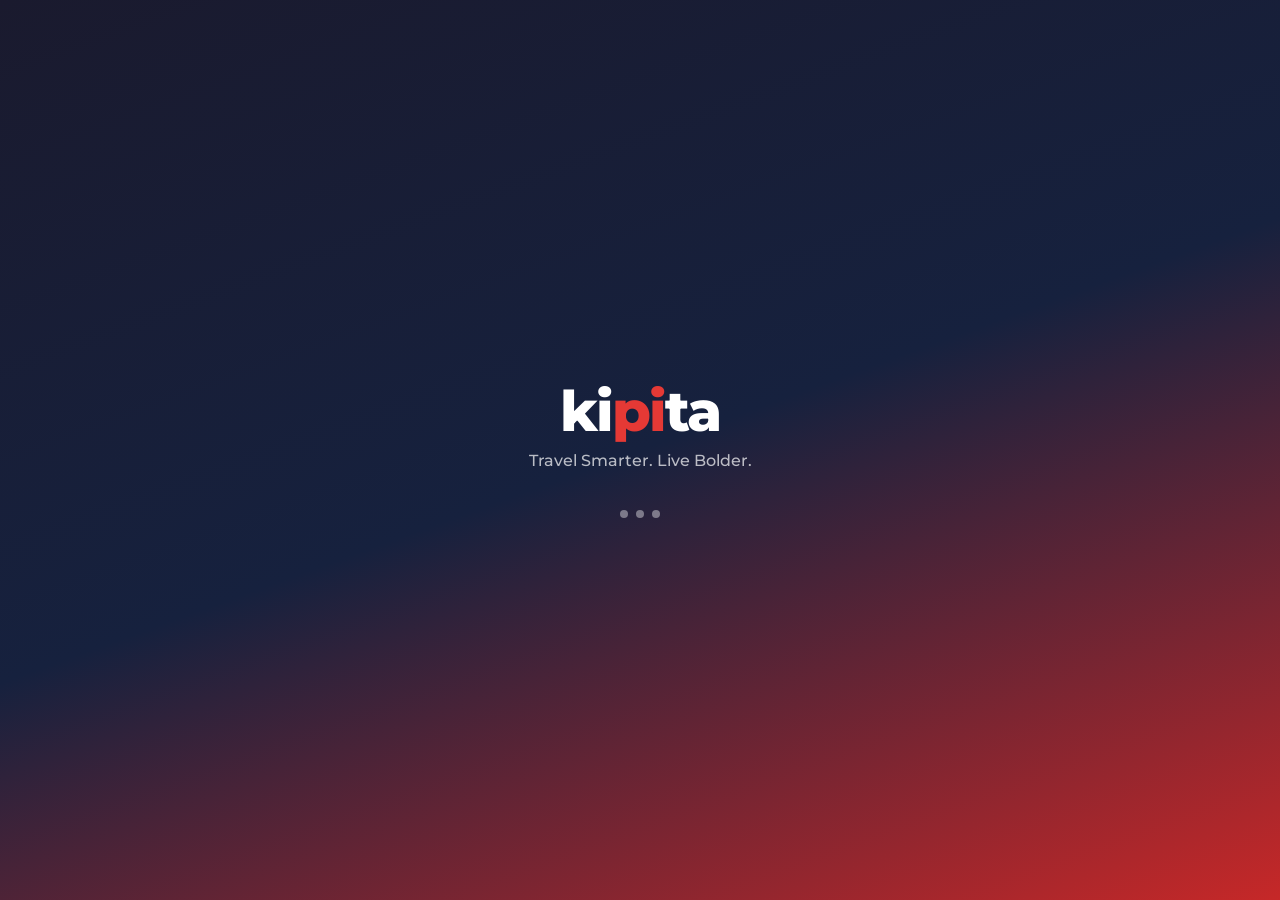
==== commit 86eeb082: "feat(web): map labeled markers, layout swap, AI hero button, location photos - Map markers now show " ====
--- a/index.html
+++ b/index.html
@@ -90,78 +90,87 @@
 
     <!-- ══════════════════ HOME ══════════════════ -->
     <section id="screen-home" class="screen active">
+
+      <!-- Dark header (outside scroll) -->
+      <div class="home-dark-hdr">
+        <p class="home-greeting" id="home-greeting">Good morning ✈️</p>
+        <h1 class="home-title">Where to next?</h1>
+        <div class="home-search-bar">
+          <span class="ms">search</span>
+          <input type="text" placeholder="Search destinations, hotels, flights…"
+            onclick="App.switchTab('places')" readonly/>
+          <span class="ms">mic</span>
+        </div>
+        <button class="home-wx-mini" onclick="App.openModal('advisory')">
+          <span id="hbw-icon">🌤️</span>
+          <span id="hbw-temp">--°</span>
+          <span>·</span>
+          <span id="hbw-desc">Loading…</span>
+          <span>·</span>
+          <span id="hbw-loc">Detecting…</span>
+        </button>
+      </div>
+
       <div class="scr-scroll">
-
-        <div class="home-banner">
-          <div class="hb-text">
-            <h2 id="home-greeting">Good morning! 👋</h2>
-            <p id="home-sub">Where are you heading today?</p>
-          </div>
-          <button class="hb-weather-card" onclick="App.openModal('advisory')">
-            <div class="hbw-main">
-              <span class="hbw-icon" id="hbw-icon">🌤️</span>
-              <div>
-                <div class="hbw-temp" id="hbw-temp">--°F</div>
-                <div class="hbw-desc" id="hbw-desc">Loading…</div>
-              </div>
-            </div>
-            <div class="hbw-loc" id="hbw-loc">📍 Detecting…</div>
-          </button>
-        </div>
-
-        <!-- Safety Card -->
-        <div class="card safety-card" onclick="App.openModal('advisory')">
-          <div class="sc-top">
-            <div class="sc-label"><span class="ms">shield</span> Travel Safety Level</div>
-            <span class="sc-badge" id="sc-badge" data-level="3">Moderate</span>
-          </div>
+        <!-- Hidden compat elements for app.js -->
+        <span id="home-sub" class="hidden"></span>
+        <div class="card safety-card hidden" aria-hidden="true" style="display:none">
+          <span class="sc-badge" id="sc-badge" data-level="3">Moderate</span>
           <div class="sc-track"><div class="sc-fill" id="sc-fill" style="width:75%"></div></div>
-          <p class="sc-hint">Tap for full advisory →</p>
-        </div>
-
-        <!-- Quick Actions -->
-        <div class="sec-row"><h3 class="sec-title">Quick Actions</h3></div>
-        <div class="qa-grid">
-          <button class="qa-item" onclick="App.switchTab('maps')">
-            <div class="qa-ico qa-map">🗺️</div><span>Map</span>
-          </button>
-          <button class="qa-item" onclick="App.switchTab('wallet')">
-            <div class="qa-ico qa-bank">🏦</div><span>Banking</span>
-          </button>
-          <button class="qa-item" onclick="App.openModal('translate')">
-            <div class="qa-ico qa-lang">🌐</div><span>Translate</span>
-          </button>
-          <button class="qa-item" onclick="App.openModal('perks')">
-            <div class="qa-ico qa-perks">🎁</div><span>Perks</span>
-          </button>
-          <button class="qa-item" onclick="App.switchTab('groups')">
-            <div class="qa-ico qa-grp">👥</div><span>Groups</span>
-          </button>
-          <button class="qa-item" onclick="App.openModal('travelers')">
-            <div class="qa-ico qa-near">🧭</div><span>Nearby</span>
-          </button>
-          <button class="qa-item" onclick="App.openModal('social')">
-            <div class="qa-ico qa-social">📸</div><span>Stories</span>
-          </button>
-          <button class="qa-item" onclick="App.openModal('advisory')">
-            <div class="qa-ico qa-adv">🛡️</div><span>Advisory</span>
-          </button>
-        </div>
-
-        <!-- Safety & Help -->
-        <div class="sec-row"><h3 class="sec-title">Safety &amp; Help</h3></div>
-        <div class="sh-grid">
-          <button class="sh-item sh-sos" onclick="App.openModal('sos')">
-            <span>🆘</span><span>Emergency SOS</span>
-          </button>
-          <button class="sh-item sh-adv" onclick="App.openModal('advisory')">
-            <span>🛡️</span><span>Travel Advisory</span>
-          </button>
-          <button class="sh-item sh-hosp" onclick="App.findNearby('hospital')">
-            <span>🏥</span><span>Find Hospital</span>
-          </button>
-          <button class="sh-item sh-emb" onclick="App.findNearby('embassy')">
-            <span>🏛️</span><span>Embassy</span>
+        </div>
+
+        <!-- Quick Tools 2×3 -->
+        <div class="sec-row"><h3 class="sec-title">Quick Tools</h3></div>
+        <div class="tools-grid">
+          <button class="tool-item" onclick="App.switchTab('wallet')">
+            <div class="tool-ico">💱</div><span>Currency</span>
+          </button>
+          <button class="tool-item" onclick="App.switchTab('maps')">
+            <div class="tool-ico">🗺️</div><span>Maps</span>
+          </button>
+          <button class="tool-item" onclick="App.openModal('translate')">
+            <div class="tool-ico">🌐</div><span>Translate</span>
+          </button>
+          <button class="tool-item" onclick="App.openModal('perks')">
+            <div class="tool-ico">🏷️</div><span>Deals</span>
+          </button>
+          <button class="tool-item" onclick="App.openModal('plan-trip')">
+            <div class="tool-ico">🧳</div><span>Packing List</span>
+          </button>
+          <button class="tool-item" onclick="App.openModal('advisory')">
+            <div class="tool-ico">🌤️</div><span>Weather</span>
+          </button>
+        </div>
+
+        <!-- Book Transport 2×3 -->
+        <div class="sec-row"><h3 class="sec-title">Book Transport</h3></div>
+        <div class="tools-grid">
+          <button class="tool-item" onclick="App.openBrowser('https://www.skyscanner.com','Skyscanner – Flights')">
+            <div class="tool-ico">✈️</div><span>Flights</span>
+          </button>
+          <button class="tool-item" onclick="App.openBrowser('https://www.booking.com','Booking.com – Hotels')">
+            <div class="tool-ico">🏨</div><span>Hotels</span>
+          </button>
+          <button class="tool-item" onclick="App.openBrowser('https://www.rentalcars.com','Rental Cars')">
+            <div class="tool-ico">🚗</div><span>Car Rental</span>
+          </button>
+          <button class="tool-item" onclick="App.openBrowser('https://www.cruisecritic.com','Cruise')">
+            <div class="tool-ico">🚢</div><span>Cruise</span>
+          </button>
+          <button class="tool-item" onclick="App.openBrowser('https://uber.com','Uber')">
+            <div class="tool-ico">🚕</div><span>Uber</span>
+          </button>
+          <button class="tool-item" onclick="App.openBrowser('https://lyft.com','Lyft')">
+            <div class="tool-ico">🛻</div><span>Lyft</span>
+          </button>
+        </div>
+
+        <!-- Ask Kipita AI -->
+        <div class="home-ai-hero">
+          <button class="home-ai-btn" onclick="App.switchTab('ai')">
+            <span class="home-ai-sparkle">✨</span>
+            <span class="home-ai-label">Ask Kipita AI</span>
+            <span class="home-ai-sub">Plan trips · Safety · Translate · More</span>
           </button>
         </div>
 
@@ -246,19 +255,19 @@
           </button>
         </div>
         <div class="tab-row">
-          <button class="tab-btn active" data-places-tab="dest" onclick="App.placesTab('dest',this)">🌍 Destinations</button>
-          <button class="tab-btn" data-places-tab="places" onclick="App.placesTab('places',this)">📍 Places</button>
-        </div>
-        <div id="tab-dest" class="places-tab-body">
+          <button class="tab-btn active" data-places-tab="places" onclick="App.placesTab('places',this)">📍 Places</button>
+          <button class="tab-btn" data-places-tab="dest" onclick="App.placesTab('dest',this)">🌍 Destinations</button>
+        </div>
+        <div id="tab-places" class="places-tab-body">
+          <div class="time-greeting" id="time-greeting">🍳 Good Morning</div>
+          <div class="cat-grid" id="cat-grid"></div>
+        </div>
+        <div id="tab-dest" class="places-tab-body hidden">
           <div class="sort-label-row">
             <span class="sort-label" id="sort-label">Nomad Hotspots</span>
             <span class="sort-info" id="sort-info"></span>
           </div>
           <div class="dest-grid" id="dest-grid"></div>
-        </div>
-        <div id="tab-places" class="places-tab-body hidden">
-          <div class="time-greeting" id="time-greeting">🍳 Good Morning</div>
-          <div class="cat-grid" id="cat-grid"></div>
         </div>
         <div class="pb-nav"></div>
       </div>
@@ -280,6 +289,12 @@
           <button class="mpill" data-f="cafe" onclick="App.mapScreenFilter('cafe',this)">☕ Cafe</button>
           <button class="mpill" data-f="shop" onclick="App.mapScreenFilter('shop',this)">🛍 Shops</button>
           <button class="mpill" data-f="atm" onclick="App.mapScreenFilter('atm',this)">🏧 ATM</button>
+        </div>
+        <div class="btc-source-pills" id="btc-source-pills">
+          <span class="bsp-label">Source:</span>
+          <button class="bsp active" data-src="both"    onclick="App.setBtcSource('both',this)">🌐 Both</button>
+          <button class="bsp"        data-src="btcmap"  onclick="App.setBtcSource('btcmap',this)">🗺 BTCMap</button>
+          <button class="bsp"        data-src="cashapp" onclick="App.setBtcSource('cashapp',this)">💚 Cash App</button>
         </div>
         <div id="leaflet-map-screen" class="leaflet-map-screen"></div>
       </div>
--- a/styles.css
+++ b/styles.css
@@ -4,9 +4,11 @@
    ═══════════════════════════════════════════════════════════ */
 
 :root {
-  --red:        #DD3B49;
+  --red:        #E53935;
   --red-dk:     #C62828;
-  --red-lt:     #FFEBEE;
+  --red-lt:     #FDECEA;
+  --dark-header:#1A2035;
+  --dark-card:  #1E2640;
   --blue:       #56ACF9;
   --green:      #44BC44;
   --teal:       #5BE1AE;
@@ -198,7 +200,7 @@
   display:flex; align-items:center; justify-content:space-between;
   margin:30px 0 16px;
 }
-.sec-title { font-size:24px; font-weight:800 }
+.sec-title { font-size:17px; font-weight:700 }
 .see-all { font-size:15px; font-weight:700; color:var(--red) }
 .see-all:hover { opacity:.7 }
 .card {
@@ -471,6 +473,12 @@
   display:flex; align-items:center; justify-content:center;
   position:relative; overflow:hidden; font-size:40px;
 }
+.dest-hero img {
+  position:absolute; inset:0; width:100%; height:100%;
+  object-fit:cover; transition:opacity .4s;
+}
+.dest-hero img.loaded { opacity:1; }
+.dest-hero img:not(.loaded) { opacity:0; }
 .dest-near-badge {
   position:absolute; top:8px; right:8px; background:var(--success); color:#fff;
   padding:3px 8px; border-radius:12px; font-size:10px; font-weight:700;
@@ -533,6 +541,33 @@
 }
 .mpill.active { background:var(--red); border-color:var(--red); color:#fff }
 .mpill:hover:not(.active) { background:var(--card-bg) }
+
+/* Kipita custom Leaflet popup */
+.kip-popup .leaflet-popup-content-wrapper {
+  border-radius: 14px; padding: 0; overflow: hidden;
+  box-shadow: 0 8px 32px rgba(0,0,0,.18);
+}
+.kip-popup .leaflet-popup-content { margin: 14px; }
+.kip-popup .leaflet-popup-tip-container { margin-top: -1px; }
+/* BTC source sub-pills */
+.btc-source-pills {
+  display: none; align-items: center; gap: 6px;
+  padding: 6px 12px; background: var(--card-bg);
+  border-bottom: 1px solid var(--border); overflow-x: auto;
+  flex-shrink: 0; scrollbar-width: none;
+}
+.btc-source-pills.visible { display: flex; }
+.btc-source-pills::-webkit-scrollbar { display: none; }
+.bsp-label { font-size: 11px; font-weight: 700; color: var(--text3); white-space: nowrap; }
+.bsp {
+  padding: 4px 12px; border-radius: 16px; border: 1.5px solid var(--border);
+  background: var(--surface); font-size: 12px; font-weight: 600; color: var(--text2);
+  white-space: nowrap; transition: all .2s; cursor: pointer; flex-shrink: 0;
+}
+.bsp.active { background: #1C1C3A; border-color: #1C1C3A; color: #fff; }
+.bsp[data-src="btcmap"].active  { background: #F7931A; border-color: #F7931A; color: #fff; }
+.bsp[data-src="cashapp"].active { background: #00D632; border-color: #00D632; color: #fff; }
+
 .leaflet-map-screen { flex:1; min-height:0 }
 
 /* ════════════════════════════════════════ WALLET SCREEN ═══ */
@@ -1161,3 +1196,172 @@
   .dest-grid { grid-template-columns: repeat(4, 1fr) }
   .crypto-prices-grid { grid-template-columns: repeat(6, 1fr) }
 }
+
+/* ═══════════════════════════════════ HOME DARK HEADER v2 ══ */
+.home-dark-hdr {
+  background: var(--dark-header);
+  padding: 20px 20px 22px;
+  flex-shrink: 0;
+}
+.home-greeting {
+  font-size: 13px; font-weight: 400;
+  color: #B0B8D1; margin-bottom: 4px;
+}
+.home-title {
+  font-size: 26px; font-weight: 700;
+  color: #fff; margin-bottom: 16px; letter-spacing: -0.4px;
+}
+.home-search-bar {
+  display: flex; align-items: center; gap: 10px;
+  background: rgba(255,255,255,0.12); border-radius: 999px;
+  padding: 12px 18px; margin-bottom: 10px;
+}
+.home-search-bar .ms { font-size: 20px; color: #B0B8D1; flex-shrink: 0; }
+.home-search-bar input {
+  flex: 1; background: none; border: none; outline: none;
+  color: #fff; font-family: inherit; font-size: 14px; font-weight: 400;
+}
+.home-search-bar input::placeholder { color: #B0B8D1; }
+.home-wx-mini {
+  display: flex; align-items: center; gap: 6px;
+  font-size: 12px; color: rgba(255,255,255,0.65);
+  background: none; border: none; cursor: pointer; padding: 0;
+  font-family: inherit;
+}
+.home-wx-mini:hover { color: rgba(255,255,255,0.9); }
+
+/* ═══════════════════════════════════ TOOLS GRID (2×3) ═════ */
+.tools-grid {
+  display: grid; grid-template-columns: repeat(2, 1fr);
+  gap: 10px; margin-bottom: 4px;
+}
+.tool-item {
+  display: flex; flex-direction: column; align-items: center;
+  padding: 16px 10px; background: var(--surface);
+  border-radius: 12px; border: 1px solid var(--border);
+  box-shadow: var(--shadow); font-size: 12px; font-weight: 600;
+  color: var(--text); gap: 6px; transition: transform .15s;
+  min-height: 78px; cursor: pointer;
+}
+.tool-item:hover { transform: translateY(-2px); box-shadow: var(--shadow-md); }
+.tool-ico { font-size: 26px; }
+
+/* ═══════════════════════════════════ HOME AI BUTTON ═══════ */
+.home-ai-hero { margin-bottom: 8px; }
+.home-ai-btn {
+  width: 100%; padding: 22px 24px;
+  background: linear-gradient(135deg, #1a1a2e 0%, #16213e 50%, #C62828 100%);
+  border-radius: var(--radius-lg); border: none; cursor: pointer;
+  display: flex; flex-direction: column; align-items: center; justify-content: center;
+  gap: 6px; transition: transform .15s, box-shadow .15s;
+  box-shadow: 0 6px 28px rgba(221,59,73,.35);
+}
+.home-ai-btn:hover { transform: translateY(-2px); box-shadow: 0 10px 36px rgba(221,59,73,.45); }
+.home-ai-btn:active { transform: translateY(0); }
+.home-ai-sparkle { font-size: 36px; }
+.home-ai-label { font-size: 22px; font-weight: 800; color: #fff; letter-spacing: -.3px; }
+.home-ai-sub { font-size: 13px; color: rgba(255,255,255,.65); font-weight: 500; }
+
+/* ═══════════════════════════════════ CENTER NAV AI BUTTON ═ */
+.nav-ai-center {
+  display: flex; flex-direction: column;
+  align-items: center; justify-content: center;
+  gap: 3px; min-width: 90px;
+}
+.nav-ai-circle {
+  width: 48px; height: 48px; border-radius: 50%;
+  background: var(--red); display: flex; align-items: center; justify-content: center;
+  box-shadow: 0 4px 14px rgba(229,57,53,0.45); margin-top: -8px;
+}
+.nav-ai-circle .ms { color: #fff; font-size: 22px; }
+.nav-btn.nav-ai-center .nav-lbl { color: var(--red); font-weight: 700; }
+
+/* ═══════════════════════════════════ AI SCREEN DARK HEADER  */
+.ai-dark-hdr {
+  background: var(--dark-header); padding: 20px 16px 16px;
+  text-align: center; flex-shrink: 0;
+}
+.ai-hdr-avatar {
+  width: 60px; height: 60px; border-radius: 50%;
+  background: rgba(255,255,255,0.1); border: 1px solid rgba(255,255,255,0.2);
+  display: flex; align-items: center; justify-content: center;
+  font-size: 26px; margin: 0 auto 10px;
+}
+.ai-hdr-title { font-size: 22px; font-weight: 700; color: #fff; }
+.ai-hdr-sub { font-size: 13px; color: rgba(255,255,255,0.7); margin: 4px 0 12px; }
+.ai-model-chips-row { display: flex; justify-content: center; gap: 8px; flex-wrap: wrap; }
+.ai-model-chip {
+  background: rgba(255,255,255,0.12); border: 1px solid rgba(255,255,255,0.25);
+  color: rgba(255,255,255,0.8); border-radius: 999px; padding: 5px 14px;
+  font-size: 12px; font-weight: 500; font-family: inherit; cursor: pointer;
+  transition: background .15s;
+}
+.ai-model-chip.active { background: rgba(255,255,255,0.25); color: #fff; border-color: rgba(255,255,255,0.5); }
+.ai-model-chip:hover { background: rgba(255,255,255,0.2); }
+
+/* ═══════════════════════════════════ AI QUICK 2×2 GRID ════ */
+.ai-quick-grid {
+  display: grid; grid-template-columns: repeat(2, 1fr);
+  gap: 10px; padding: 14px 16px; flex-shrink: 0;
+}
+.aiq-card {
+  background: var(--surface); border-radius: 12px; border: 1px solid var(--border);
+  box-shadow: var(--shadow); padding: 14px;
+  display: flex; gap: 10px; align-items: center; text-align: left;
+  transition: transform .15s; cursor: pointer;
+}
+.aiq-card:hover { transform: translateY(-2px); box-shadow: var(--shadow-md); }
+.aiq-card-icon {
+  width: 44px; height: 44px; border-radius: 12px; flex-shrink: 0;
+  display: flex; align-items: center; justify-content: center; font-size: 22px;
+}
+.aiq-card-title { font-size: 13px; font-weight: 700; color: var(--text); }
+.aiq-card-sub { font-size: 11px; color: var(--text2); margin-top: 2px; }
+
+/* ═══════════════════════════════════ AI TRY ASKING ════════ */
+.ai-try-section { padding: 4px 16px 10px; flex-shrink: 0; }
+.ai-try-section .sec-title { margin-bottom: 10px; }
+.ai-sug-row {
+  display: flex; gap: 8px; overflow-x: auto; scrollbar-width: none;
+  -webkit-overflow-scrolling: touch;
+}
+.ai-sug-row::-webkit-scrollbar { display: none; }
+.ai-sug-chip {
+  background: var(--surface); border: 1.5px solid var(--border);
+  border-radius: 999px; padding: 8px 16px;
+  font-size: 12px; font-weight: 500; white-space: nowrap;
+  font-family: inherit; cursor: pointer; flex-shrink: 0;
+  transition: border-color .2s, color .2s;
+}
+.ai-sug-chip:hover { border-color: var(--red); color: var(--red); }
+
+/* ═══════════════════════════════════ WALLET DARK HEADER ═══ */
+.wallet-dark-hdr {
+  background: var(--dark-header); padding: 20px 20px 16px; flex-shrink: 0;
+}
+.wallet-hdr-row {
+  display: flex; align-items: center; justify-content: space-between; margin-bottom: 4px;
+}
+.wallet-hdr-title { font-size: 22px; font-weight: 700; color: #fff; }
+.wallet-live-badge {
+  display: flex; align-items: center; gap: 5px;
+  border: 1px solid #4CAF50; border-radius: 999px;
+  padding: 4px 10px; font-size: 11px; font-weight: 600; color: #4CAF50;
+}
+.wallet-hdr-sub { font-size: 13px; color: rgba(255,255,255,0.7); }
+
+/* Desktop: override AI center button in sidebar nav */
+@media (min-width: 768px) {
+  .nav-ai-circle { margin-top: 0; }
+  .nav-btn.nav-ai-center {
+    flex-direction: row; justify-content: flex-start; gap: 12px;
+    padding: 12px 16px; min-width: unset;
+  }
+  .nav-btn.nav-ai-center .nav-ai-circle {
+    width: 36px; height: 36px; box-shadow: none;
+  }
+  .nav-btn.nav-ai-center .nav-ai-circle .ms { font-size: 18px; }
+  .tools-grid { grid-template-columns: repeat(3, 1fr); }
+  .ai-quick-grid { grid-template-columns: repeat(4, 1fr); }
+  .ai-prompt-grid { grid-template-columns: repeat(4, 1fr); }
+}
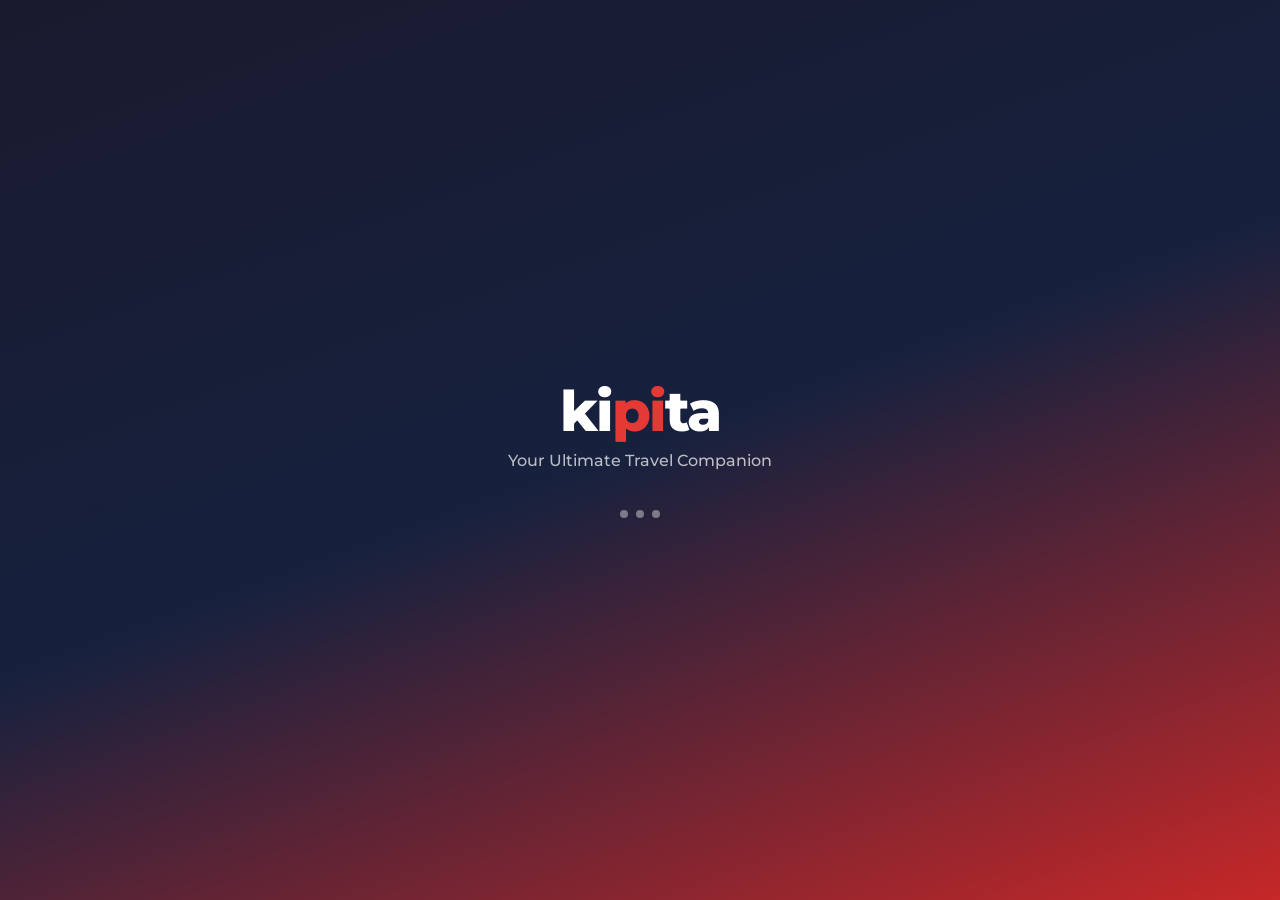
==== commit 7458d7bf: "feat(web): major UI overhaul — explore subs, live wallet, auth guards, siren SOS Topbar & Branding: " ====
--- a/index.html
+++ b/index.html
@@ -17,6 +17,8 @@
   <link href="https://fonts.googleapis.com/css2?family=Material+Symbols+Outlined:opsz,wght,FILL,GRAD@24,400,0,0" rel="stylesheet"/>
   <link rel="stylesheet" href="https://unpkg.com/leaflet@1.9.4/dist/leaflet.css"/>
   <link rel="stylesheet" href="styles.css"/>
+  <script src="https://accounts.google.com/gsi/client" async defer></script>
+  <script>window.KIPITA_GOOGLE_CLIENT_ID = "";</script>
 </head>
 <body>
 
@@ -24,7 +26,7 @@
 <div id="splash">
   <div class="splash-inner">
     <div class="splash-logo">ki<span>pi</span>ta</div>
-    <p class="splash-tag">Travel Smarter. Live Bolder.</p>
+    <p class="splash-tag">Your Ultimate Travel Companion</p>
     <div class="splash-dots"><span></span><span></span><span></span></div>
   </div>
 </div>
@@ -52,8 +54,10 @@
         <span class="sl-dot active"></span>
         <span class="sl-dot"></span>
       </button>
-      <button class="sos-btn" onclick="App.openModal('sos')">SOS</button>
-      <button class="tb-avatar" id="tb-avatar" onclick="App.toggleProfileMenu()">
+      <button class="sos-siren-btn" onclick="App.openModal('sos')" title="Emergency SOS">
+        <span class="siren-icon">🚨</span>
+      </button>
+      <button class="tb-avatar tb-profile-far" id="tb-avatar" onclick="App.toggleProfileMenu()">
         <span class="ms" id="tb-avatar-icon">account_circle</span>
         <img id="tb-avatar-img" src="" alt="" class="hidden"/>
       </button>
@@ -119,60 +123,44 @@
           <div class="sc-track"><div class="sc-fill" id="sc-fill" style="width:75%"></div></div>
         </div>
 
-        <!-- Quick Tools 2×3 -->
-        <div class="sec-row"><h3 class="sec-title">Quick Tools</h3></div>
-        <div class="tools-grid">
-          <button class="tool-item" onclick="App.switchTab('wallet')">
-            <div class="tool-ico">💱</div><span>Currency</span>
-          </button>
-          <button class="tool-item" onclick="App.switchTab('maps')">
-            <div class="tool-ico">🗺️</div><span>Maps</span>
-          </button>
-          <button class="tool-item" onclick="App.openModal('translate')">
-            <div class="tool-ico">🌐</div><span>Translate</span>
-          </button>
-          <button class="tool-item" onclick="App.openModal('perks')">
-            <div class="tool-ico">🏷️</div><span>Deals</span>
-          </button>
-          <button class="tool-item" onclick="App.openModal('plan-trip')">
-            <div class="tool-ico">🧳</div><span>Packing List</span>
-          </button>
-          <button class="tool-item" onclick="App.openModal('advisory')">
-            <div class="tool-ico">🌤️</div><span>Weather</span>
-          </button>
-        </div>
+        <!-- Quick Tools — dynamic per user state -->
+        <div class="sec-row"><h3 class="sec-title" id="home-tools-title">Quick Tools</h3></div>
+        <div id="home-tools-grid" class="tools-grid"></div>
 
         <!-- Book Transport 2×3 -->
         <div class="sec-row"><h3 class="sec-title">Book Transport</h3></div>
         <div class="tools-grid">
-          <button class="tool-item" onclick="App.openBrowser('https://www.skyscanner.com','Skyscanner – Flights')">
+          <button class="tool-item" onclick="App.openBrowser('https://www.skyscanner.com/?utm_source=kipita&utm_medium=app','Skyscanner – Flights')">
             <div class="tool-ico">✈️</div><span>Flights</span>
           </button>
-          <button class="tool-item" onclick="App.openBrowser('https://www.booking.com','Booking.com – Hotels')">
+          <button class="tool-item" onclick="App.openBrowser('https://www.booking.com/?utm_source=kipita&utm_medium=app','Booking.com – Hotels')">
             <div class="tool-ico">🏨</div><span>Hotels</span>
           </button>
-          <button class="tool-item" onclick="App.openBrowser('https://www.rentalcars.com','Rental Cars')">
+          <button class="tool-item" onclick="App.openBrowser('https://www.rentalcars.com/?utm_source=kipita&utm_medium=app','Rental Cars')">
             <div class="tool-ico">🚗</div><span>Car Rental</span>
           </button>
-          <button class="tool-item" onclick="App.openBrowser('https://www.cruisecritic.com','Cruise')">
+          <button class="tool-item" onclick="App.openBrowser('https://www.cruisecritic.com/?utm_source=kipita&utm_medium=app','Cruise')">
             <div class="tool-ico">🚢</div><span>Cruise</span>
           </button>
-          <button class="tool-item" onclick="App.openBrowser('https://uber.com','Uber')">
+          <button class="tool-item" onclick="App.openBrowser('https://uber.com/?utm_source=kipita&utm_medium=app','Uber')">
             <div class="tool-ico">🚕</div><span>Uber</span>
           </button>
-          <button class="tool-item" onclick="App.openBrowser('https://lyft.com','Lyft')">
+          <button class="tool-item" onclick="App.openBrowser('https://lyft.com/?utm_source=kipita&utm_medium=app','Lyft')">
             <div class="tool-ico">🛻</div><span>Lyft</span>
           </button>
         </div>
 
-        <!-- Ask Kipita AI -->
-        <div class="home-ai-hero">
-          <button class="home-ai-btn" onclick="App.switchTab('ai')">
-            <span class="home-ai-sparkle">✨</span>
-            <span class="home-ai-label">Ask Kipita AI</span>
-            <span class="home-ai-sub">Plan trips · Safety · Translate · More</span>
-          </button>
-        </div>
+        <!-- Kipita AI -->
+        <button class="home-ai-btn" onclick="App.switchTab('ai')">
+          <div class="home-ai-icon-wrap">
+            <span class="ms" style="font-size:34px;color:#fff">auto_awesome</span>
+          </div>
+          <div class="home-ai-text">
+            <div class="home-ai-label">Kipita AI</div>
+            <div class="home-ai-sub">Plan trips · Safety · Bitcoin · Translate</div>
+          </div>
+          <span class="ms" style="font-size:22px;color:rgba(255,255,255,.5)">chevron_right</span>
+        </button>
 
         <!-- Upcoming Trips -->
         <div class="sec-row">
@@ -225,7 +213,7 @@
       <div class="scr-scroll">
         <div class="trips-header">
           <h2>My Trips</h2>
-          <button class="btn-primary-sm" onclick="App.openModal('plan-trip')">
+          <button class="btn-primary-sm" onclick="App.openPlanTrip()">
             <span class="ms">add</span> Plan Trip
           </button>
         </div>
@@ -234,6 +222,14 @@
           <button class="tab-btn" data-trip-tab="past" onclick="App.tripTab('past',this)">Past</button>
           <button class="tab-btn" data-trip-tab="cancelled" onclick="App.tripTab('cancelled',this)">Cancelled</button>
         </div>
+        <!-- AI Trip Planner card -->
+        <button class="trips-ai-banner" onclick="App.aiPlanFromTrips()">
+          <span class="ms" style="font-size:22px;color:#fff">auto_awesome</span>
+          <div class="trips-ai-text">
+            <div class="trips-ai-title">Plan with Kipita AI</div>
+            <div class="trips-ai-sub">Tell me where you want to go →</div>
+          </div>
+        </button>
         <div id="tlist-upcoming" class="trip-list"></div>
         <div id="tlist-past" class="trip-list hidden"></div>
         <div id="tlist-cancelled" class="trip-list hidden"></div>
@@ -241,34 +237,54 @@
       </div>
     </section>
 
-    <!-- ══════════════════ PLACES ══════════════════ -->
+    <!-- ══════════════════ EXPLORE ══════════════════ -->
     <section id="screen-places" class="screen">
-      <div class="scr-scroll">
-        <div class="search-row">
-          <div class="search-bar">
-            <span class="ms">search</span>
-            <input type="text" id="places-search" placeholder="Search destinations, places…"
+      <!-- Sticky Explore Header -->
+      <div class="explore-header">
+        <div class="explore-hdr-top">
+          <div>
+            <h2 class="explore-title">Explore</h2>
+            <div class="explore-loc-row">
+              <span class="ms" style="font-size:13px;color:var(--red);vertical-align:middle">location_on</span>
+              <span id="explore-location-text" style="font-size:13px;color:var(--text2);font-weight:600">Detecting…</span>
+            </div>
+          </div>
+          <button class="explore-filter-btn" onclick="App.openExploreFilter()">
+            <span class="ms" style="font-size:16px;vertical-align:middle">tune</span> Filter
+          </button>
+        </div>
+        <div class="explore-search-wrap">
+          <div class="explore-search-bar">
+            <span class="ms" style="color:var(--text3);font-size:20px;flex-shrink:0">search</span>
+            <input type="text" id="explore-search" placeholder="City, state, country, address…"
               oninput="App.filterDestinations(this.value)"/>
-          </div>
-          <button class="geo-btn" onclick="App.detectLocation()" title="Detect location">
-            <span class="ms">my_location</span>
-          </button>
-        </div>
-        <div class="tab-row">
-          <button class="tab-btn active" data-places-tab="places" onclick="App.placesTab('places',this)">📍 Places</button>
-          <button class="tab-btn" data-places-tab="dest" onclick="App.placesTab('dest',this)">🌍 Destinations</button>
-        </div>
+            <button class="explore-geo-btn" onclick="App.detectLocation()" title="My location">
+              <span class="ms" style="font-size:18px">my_location</span>
+            </button>
+          </div>
+        </div>
+        <div class="explore-scope-pills" id="explore-scope-pills">
+          <button class="scope-pill" data-scope="local" onclick="App.setExploreScope('local',this)">📍 Local</button>
+          <button class="scope-pill active" data-scope="city" onclick="App.setExploreScope('city',this)">🏙️ City</button>
+          <button class="scope-pill" data-scope="county" onclick="App.setExploreScope('county',this)">🏞️ County</button>
+          <button class="scope-pill" data-scope="state" onclick="App.setExploreScope('state',this)">🏛️ State</button>
+          <button class="scope-pill" data-scope="national" onclick="App.setExploreScope('national',this)">🗺️ National</button>
+          <button class="scope-pill" data-scope="global" onclick="App.setExploreScope('global',this)">🌍 Global</button>
+        </div>
+      </div>
+
+      <div class="scr-scroll explore-body">
+        <!-- DESTINATIONS TAB (hidden — future build) -->
+        <div id="tab-dest" class="places-tab-body hidden">
+          <div id="dest-grid"></div>
+        </div>
+
+        <!-- PLACES TAB (always shown) -->
         <div id="tab-places" class="places-tab-body">
           <div class="time-greeting" id="time-greeting">🍳 Good Morning</div>
           <div class="cat-grid" id="cat-grid"></div>
         </div>
-        <div id="tab-dest" class="places-tab-body hidden">
-          <div class="sort-label-row">
-            <span class="sort-label" id="sort-label">Nomad Hotspots</span>
-            <span class="sort-info" id="sort-info"></span>
-          </div>
-          <div class="dest-grid" id="dest-grid"></div>
-        </div>
+
         <div class="pb-nav"></div>
       </div>
     </section>
@@ -276,6 +292,22 @@
     <!-- ══════════════════ MAPS ══════════════════ -->
     <section id="screen-maps" class="screen">
       <div class="map-screen-wrap">
+        <!-- Map action buttons -->
+        <div class="map-action-bar">
+          <button class="map-action-btn" onclick="App.switchTab('places')">
+            <span class="ms" style="font-size:16px">compress</span> Collapse
+          </button>
+          <button class="map-action-btn" onclick="App.snack('Offline maps coming soon!')">
+            <span class="ms" style="font-size:16px">cloud_download</span> Offline
+          </button>
+          <button class="map-action-btn" onclick="App.detectLocation()">
+            <span class="ms" style="font-size:16px">navigation</span> Navigate
+          </button>
+          <button class="map-icon-btn btc-ico" onclick="App.mapScreenFilter('btc',document.querySelector('[data-f=btc]'))">₿</button>
+          <button class="map-icon-btn shield-ico" onclick="App.openModal('advisory')">
+            <span class="ms" style="font-size:18px;color:#fff">shield</span>
+          </button>
+        </div>
         <div class="map-screen-search">
           <span class="ms">search</span>
           <input type="text" id="map-screen-input" placeholder="Search address or place…"
@@ -283,20 +315,29 @@
           <button onclick="App.mapScreenSearch()"><span class="ms">search</span></button>
           <button onclick="App.detectLocation()" title="My location"><span class="ms">my_location</span></button>
         </div>
-        <div class="map-pills" id="map-screen-pills">
-          <button class="mpill active" data-f="btc" onclick="App.mapScreenFilter('btc',this)">₿ BTC</button>
-          <button class="mpill" data-f="food" onclick="App.mapScreenFilter('food',this)">🍜 Food</button>
-          <button class="mpill" data-f="cafe" onclick="App.mapScreenFilter('cafe',this)">☕ Cafe</button>
-          <button class="mpill" data-f="shop" onclick="App.mapScreenFilter('shop',this)">🛍 Shops</button>
-          <button class="mpill" data-f="atm" onclick="App.mapScreenFilter('atm',this)">🏧 ATM</button>
-        </div>
-        <div class="btc-source-pills" id="btc-source-pills">
-          <span class="bsp-label">Source:</span>
-          <button class="bsp active" data-src="both"    onclick="App.setBtcSource('both',this)">🌐 Both</button>
-          <button class="bsp"        data-src="btcmap"  onclick="App.setBtcSource('btcmap',this)">🗺 BTCMap</button>
-          <button class="bsp"        data-src="cashapp" onclick="App.setBtcSource('cashapp',this)">💚 Cash App</button>
-        </div>
         <div id="leaflet-map-screen" class="leaflet-map-screen"></div>
+
+        <!-- Nearby Places Bottom Sheet -->
+        <div class="map-nearby-sheet">
+          <div class="map-nearby-handle" onclick="App.toggleMapSheet()" title="Expand/collapse"></div>
+          <div class="map-nearby-hdr" onclick="App.toggleMapSheet()" style="cursor:pointer">
+            <span class="map-nearby-title">Nearby Places</span>
+            <span class="map-nearby-hdr-expand" id="map-sheet-arrow">▲ expand</span>
+            <div class="map-nearby-pills" id="map-nearby-pills" onclick="event.stopPropagation()">
+              <button class="mnpill active" data-f="btc"     onclick="App.mapScreenFilter('btc',this)">₿ BTC</button>
+              <button class="mnpill"        data-f="cashapp" onclick="App.mapScreenFilter('cashapp',this)">💚 Cash App</button>
+              <button class="mnpill"        data-f="food"    onclick="App.mapScreenFilter('food',this)">🍜 Food</button>
+              <button class="mnpill"        data-f="cafe"    onclick="App.mapScreenFilter('cafe',this)">☕ Cafe</button>
+              <button class="mnpill"        data-f="shop"    onclick="App.mapScreenFilter('shop',this)">🛍 Shops</button>
+            </div>
+          </div>
+          <div class="map-nearby-list" id="map-nearby-list">
+            <div class="map-nearby-empty">
+              <span style="font-size:40px">₿</span>
+              <p>Loading nearby places…</p>
+            </div>
+          </div>
+        </div>
       </div>
     </section>
 
@@ -304,7 +345,7 @@
     <section id="screen-wallet" class="screen">
       <div class="scr-scroll">
         <div class="wallet-screen-hdr">
-          <h2>🌍 Markets</h2>
+          <h2>💳 Wallet &amp; Markets</h2>
         </div>
 
         <!-- ── ABOVE FOLD: Currency Converter ── -->
@@ -360,12 +401,19 @@
           <span class="live-badge"><span class="live-dot"></span>Live</span>
         </div>
         <div class="crypto-prices-grid" id="ws-prices-grid">
+          <!-- Crypto -->
+          <div class="cpc"><div class="cpc-sym">₿ BTC</div><div class="cpc-price" id="ws-btc">—</div><div class="cc-chg" id="ws-btc-chg">—</div></div>
+          <div class="cpc"><div class="cpc-sym">Ξ ETH</div><div class="cpc-price" id="ws-eth">—</div><div class="cpc-sub">Ethereum</div></div>
+          <div class="cpc"><div class="cpc-sym">◎ SOL</div><div class="cpc-price" id="ws-sol">—</div><div class="cpc-sub">Solana</div></div>
+          <!-- Metals -->
+          <div class="cpc"><div class="cpc-sym">🥇 Gold</div><div class="cpc-price" id="ws-xau">—</div><div class="cpc-sub">per troy oz</div></div>
+          <div class="cpc"><div class="cpc-sym">🥈 Silver</div><div class="cpc-price" id="ws-xag">—</div><div class="cpc-sub">per troy oz</div></div>
+          <div class="cpc"><div class="cpc-sym">⬜ Platinum</div><div class="cpc-price" id="ws-xpt">—</div><div class="cpc-sub">per troy oz</div></div>
+          <!-- Forex -->
           <div class="cpc"><div class="cpc-sym">🇪🇺 EUR</div><div class="cpc-price" id="ws-eur">—</div><div class="cpc-sub">vs USD</div></div>
           <div class="cpc"><div class="cpc-sym">🇬🇧 GBP</div><div class="cpc-price" id="ws-gbp">—</div><div class="cpc-sub">vs USD</div></div>
           <div class="cpc"><div class="cpc-sym">🇯🇵 JPY</div><div class="cpc-price" id="ws-jpy">—</div><div class="cpc-sub">per USD</div></div>
           <div class="cpc"><div class="cpc-sym">🇨🇳 CNY</div><div class="cpc-price" id="ws-cny">—</div><div class="cpc-sub">per USD</div></div>
-          <div class="cpc"><div class="cpc-sym">🥇 Gold</div><div class="cpc-price" id="ws-xau">—</div><div class="cpc-sub">per troy oz</div></div>
-          <div class="cpc"><div class="cpc-sym">₿ BTC</div><div class="cpc-price" id="ws-btc">—</div><div class="cc-chg" id="ws-btc-chg">—</div></div>
         </div>
 
         <!-- BTC Merchants Map -->
@@ -386,6 +434,16 @@
 
     <!-- ══════════════════ GROUPS ══════════════════ -->
     <section id="screen-groups" class="screen">
+
+      <!-- Social sub-tabs -->
+      <div class="social-subtab-row" id="social-subtab-row">
+        <button class="sst-btn active" data-sst="groups" onclick="App.switchSocialTab('groups',this)">
+          <span class="ms" style="font-size:17px;vertical-align:-3px">group</span> Groups
+        </button>
+        <button class="sst-btn" data-sst="reviews" onclick="App.switchSocialTab('reviews',this)">
+          <span class="ms" style="font-size:17px;vertical-align:-3px">star</span> Reviews
+        </button>
+      </div>
 
       <!-- List View -->
       <div id="groups-list-view" class="groups-list-view">
@@ -408,6 +466,37 @@
         </div>
       </div>
 
+      <!-- Reviews View -->
+      <div id="reviews-view" class="reviews-view hidden">
+        <div class="rev-header-bar">
+          <div>
+            <h2 style="margin:0;font-size:20px">Nomad Reviews</h2>
+            <p style="margin:2px 0 0;font-size:12px;color:var(--text3)" id="rev-count-label">Loading reviews…</p>
+          </div>
+          <button class="btn-primary-sm" onclick="App.openWriteReview()">
+            <span class="ms">rate_review</span> Write
+          </button>
+        </div>
+        <!-- Destination filter pills -->
+        <div class="rev-filter-pills" id="rev-filter-pills">
+          <button class="rfpill active" data-dest="all" onclick="App.filterReviews('all',this)">All</button>
+          <button class="rfpill" data-dest="Bangkok" onclick="App.filterReviews('Bangkok',this)">Bangkok</button>
+          <button class="rfpill" data-dest="Bali" onclick="App.filterReviews('Bali',this)">Bali</button>
+          <button class="rfpill" data-dest="Lisbon" onclick="App.filterReviews('Lisbon',this)">Lisbon</button>
+          <button class="rfpill" data-dest="Chiang Mai" onclick="App.filterReviews('Chiang Mai',this)">Chiang Mai</button>
+          <button class="rfpill" data-dest="Tokyo" onclick="App.filterReviews('Tokyo',this)">Tokyo</button>
+          <button class="rfpill" data-dest="Medellín" onclick="App.filterReviews('Medellín',this)">Medellín</button>
+          <button class="rfpill" data-dest="Dubai" onclick="App.filterReviews('Dubai',this)">Dubai</button>
+        </div>
+        <!-- Sort row -->
+        <div class="rev-sort-row">
+          <span style="font-size:12px;color:var(--text3)">Sort:</span>
+          <button class="rev-sort-btn active" onclick="App.sortReviews('recent',this)">Most Recent</button>
+          <button class="rev-sort-btn" onclick="App.sortReviews('top',this)">Top Rated</button>
+        </div>
+        <div id="reviews-list" class="scr-scroll"></div>
+      </div>
+
       <!-- Chat View (slides in) -->
       <div id="groups-chat-view" class="groups-chat-view hidden">
         <div class="gchat-header">
@@ -444,33 +533,38 @@
 
   <!-- ── BOTTOM NAV (7 tabs) ── -->
   <nav id="bottom-nav">
+    <!-- Sidebar brand — desktop only -->
+    <div class="desktop-brand">
+      <div class="db-logo">ki<span>pi</span>ta</div>
+      <div class="db-tag">Your Ultimate Travel Companion</div>
+    </div>
     <button class="nav-btn active" data-tab="home" onclick="App.switchTab('home')">
       <span class="ms nav-icon">home</span>
       <span class="nav-lbl">Home</span>
     </button>
+    <button class="nav-btn" data-tab="maps" onclick="App.switchTab('maps')">
+      <span class="ms nav-icon">map</span>
+      <span class="nav-lbl">Maps</span>
+    </button>
+    <button class="nav-btn" data-tab="places" onclick="App.switchTab('places')">
+      <span class="ms nav-icon">travel_explore</span>
+      <span class="nav-lbl">Explore</span>
+    </button>
     <button class="nav-btn" data-tab="ai" onclick="App.switchTab('ai')">
       <span class="ms nav-icon">auto_awesome</span>
       <span class="nav-lbl">AI</span>
     </button>
     <button class="nav-btn" data-tab="trips" onclick="App.switchTab('trips')">
-      <span class="ms nav-icon">luggage</span>
+      <span class="ms nav-icon">flight</span>
       <span class="nav-lbl">Trips</span>
     </button>
-    <button class="nav-btn" data-tab="places" onclick="App.switchTab('places')">
-      <span class="ms nav-icon">place</span>
-      <span class="nav-lbl">Places</span>
-    </button>
-    <button class="nav-btn" data-tab="maps" onclick="App.switchTab('maps')">
-      <span class="ms nav-icon">map</span>
-      <span class="nav-lbl">Maps</span>
-    </button>
-    <button class="nav-btn" data-tab="wallet" onclick="App.switchTab('wallet')">
-      <span class="ms nav-icon">bar_chart</span>
-      <span class="nav-lbl">Markets</span>
+    <button class="nav-btn" data-tab="wallet" id="nav-wallet-btn" onclick="App.openWalletTab()">
+      <span class="ms nav-icon">account_balance_wallet</span>
+      <span class="nav-lbl">Wallet</span>
     </button>
     <button class="nav-btn" data-tab="groups" onclick="App.switchTab('groups')">
       <span class="ms nav-icon">group</span>
-      <span class="nav-lbl">Groups</span>
+      <span class="nav-lbl">Social</span>
     </button>
   </nav>
 
@@ -553,9 +647,9 @@
     </div>
     <div class="settings-group">
       <div class="sg-label">Partners</div>
-      <a href="https://btcmap.org" target="_blank" rel="noopener" class="sg-item"><span>₿</span><span>BTC Map</span><span class="ms sg-chev">open_in_new</span></a>
-      <button class="sg-item" onclick="App.openBrowser('https://www.booking.com','Booking.com')"><span>🏨</span><span>Hotels</span><span class="ms sg-chev">open_in_new</span></button>
-      <button class="sg-item" onclick="App.openBrowser('https://www.skyscanner.com','Skyscanner')"><span>✈️</span><span>Flights</span><span class="ms sg-chev">open_in_new</span></button>
+      <a href="https://btcmap.org/?utm_source=kipita&utm_medium=app" target="_blank" rel="noopener" class="sg-item"><span>₿</span><span>BTC Map</span><span class="ms sg-chev">open_in_new</span></a>
+      <button class="sg-item" onclick="App.openBrowser('https://www.booking.com/?utm_source=kipita&utm_medium=app','Booking.com')"><span>🏨</span><span>Hotels</span><span class="ms sg-chev">open_in_new</span></button>
+      <button class="sg-item" onclick="App.openBrowser('https://www.skyscanner.com/?utm_source=kipita&utm_medium=app','Skyscanner')"><span>✈️</span><span>Flights</span><span class="ms sg-chev">open_in_new</span></button>
     </div>
     <div class="settings-group">
       <div class="sg-label">App</div>
@@ -571,6 +665,20 @@
       <button class="sg-item sg-danger" onclick="App.deleteAccount()"><span class="ms">delete_forever</span><span>Delete Account</span><span class="ms sg-chev">chevron_right</span></button>
     </div>
     <div class="settings-version">Kipita v2.0.0 · kipita.app</div>
+  </div>
+</div>
+
+<!-- PACKING LIST -->
+<div id="modal-packing-list" class="modal fullscreen hidden">
+  <div class="modal-hdr sticky">
+    <button class="modal-back" onclick="App.closeModal('packing-list')"><span class="ms">arrow_back</span></button>
+    <h3>🧳 Packing List</h3><div></div>
+  </div>
+  <div class="modal-body scr-scroll">
+    <p style="font-size:13px;color:var(--text2);margin-bottom:16px">Check off items as you pack. Your progress is saved.</p>
+    <div id="packing-trip-label" style="font-size:13px;font-weight:700;color:var(--red);margin-bottom:14px"></div>
+    <div id="packing-list-body"></div>
+    <div class="pb-nav"></div>
   </div>
 </div>
 
@@ -666,7 +774,19 @@
     <button class="modal-x" onclick="App.closeModal('plan-trip')"><span class="ms">close</span></button>
   </div>
   <div class="modal-body">
-    <div class="form-group"><label>Destination *</label><input type="text" id="pt-dest" placeholder="e.g. Tokyo, Japan"/></div>
+    <!-- Destination photo hero -->
+    <div id="pt-photo-hero" class="pt-photo-hero hidden"></div>
+
+    <!-- AI Quick-Plan bar -->
+    <div class="pt-ai-bar">
+      <span class="ms" style="color:var(--red);font-size:22px;flex-shrink:0">auto_awesome</span>
+      <input type="text" id="pt-ai-input" placeholder="Describe your trip… AI fills the form"/>
+      <button class="pt-ai-go" onclick="App.aiPlanTripForm()">Plan</button>
+    </div>
+    <div id="pt-ai-result" class="pt-ai-result hidden"></div>
+    <div class="pt-divider">— or fill manually —</div>
+
+    <div class="form-group"><label>Destination *</label><input type="text" id="pt-dest" placeholder="e.g. Tokyo, Japan" oninput="App.onDestInput(this.value)"/></div>
     <div class="form-row">
       <div class="form-group"><label>Start Date</label><input type="date" id="pt-start"/></div>
       <div class="form-group"><label>End Date</label><input type="date" id="pt-end"/></div>
@@ -722,6 +842,77 @@
   <iframe id="browser-frame" class="browser-iframe" src="about:blank" sandbox="allow-scripts allow-same-origin allow-forms allow-popups"></iframe>
 </div>
 
+<!-- WRITE REVIEW -->
+<div id="modal-write-review" class="modal sheet hidden">
+  <div class="sheet-handle"></div>
+  <div class="modal-hdr">
+    <h3>Write a Review</h3>
+    <button class="modal-x" onclick="App.closeModal('write-review')"><span class="ms">close</span></button>
+  </div>
+  <div class="modal-body">
+    <!-- Destination -->
+    <label class="wr-label">Destination</label>
+    <select id="wr-dest" class="wr-select">
+      <option value="">Select a destination…</option>
+      <option value="Bangkok 🛕">Bangkok 🛕</option>
+      <option value="Bali 🌴">Bali 🌴</option>
+      <option value="Lisbon 🇵🇹">Lisbon 🇵🇹</option>
+      <option value="Chiang Mai 🏔️">Chiang Mai 🏔️</option>
+      <option value="Tokyo 🗼">Tokyo 🗼</option>
+      <option value="Barcelona 🏖️">Barcelona 🏖️</option>
+      <option value="Medellín 🌺">Medellín 🌺</option>
+      <option value="Dubai 🏙️">Dubai 🏙️</option>
+    </select>
+    <!-- Overall star rating -->
+    <label class="wr-label">Overall Rating</label>
+    <div class="wr-stars" id="wr-stars">
+      <span class="wr-star" data-v="1" onclick="App.setReviewStar(1)">☆</span>
+      <span class="wr-star" data-v="2" onclick="App.setReviewStar(2)">☆</span>
+      <span class="wr-star" data-v="3" onclick="App.setReviewStar(3)">☆</span>
+      <span class="wr-star" data-v="4" onclick="App.setReviewStar(4)">☆</span>
+      <span class="wr-star" data-v="5" onclick="App.setReviewStar(5)">☆</span>
+    </div>
+    <!-- Nomad scores -->
+    <label class="wr-label">Nomad Scores</label>
+    <div class="wr-scores">
+      <div class="wr-score-row">
+        <span>📶 WiFi</span>
+        <div class="wr-score-stars" id="wrs-wifi" data-cat="wifi">
+          <span class="wrs" data-v="1" onclick="App.setNomadScore('wifi',1)">☆</span>
+          <span class="wrs" data-v="2" onclick="App.setNomadScore('wifi',2)">☆</span>
+          <span class="wrs" data-v="3" onclick="App.setNomadScore('wifi',3)">☆</span>
+          <span class="wrs" data-v="4" onclick="App.setNomadScore('wifi',4)">☆</span>
+          <span class="wrs" data-v="5" onclick="App.setNomadScore('wifi',5)">☆</span>
+        </div>
+      </div>
+      <div class="wr-score-row">
+        <span>💸 Budget</span>
+        <div class="wr-score-stars" id="wrs-budget" data-cat="budget">
+          <span class="wrs" data-v="1" onclick="App.setNomadScore('budget',1)">☆</span>
+          <span class="wrs" data-v="2" onclick="App.setNomadScore('budget',2)">☆</span>
+          <span class="wrs" data-v="3" onclick="App.setNomadScore('budget',3)">☆</span>
+          <span class="wrs" data-v="4" onclick="App.setNomadScore('budget',4)">☆</span>
+          <span class="wrs" data-v="5" onclick="App.setNomadScore('budget',5)">☆</span>
+        </div>
+      </div>
+      <div class="wr-score-row">
+        <span>✨ Vibe</span>
+        <div class="wr-score-stars" id="wrs-vibe" data-cat="vibe">
+          <span class="wrs" data-v="1" onclick="App.setNomadScore('vibe',1)">☆</span>
+          <span class="wrs" data-v="2" onclick="App.setNomadScore('vibe',2)">☆</span>
+          <span class="wrs" data-v="3" onclick="App.setNomadScore('vibe',3)">☆</span>
+          <span class="wrs" data-v="4" onclick="App.setNomadScore('vibe',4)">☆</span>
+          <span class="wrs" data-v="5" onclick="App.setNomadScore('vibe',5)">☆</span>
+        </div>
+      </div>
+    </div>
+    <!-- Review text -->
+    <label class="wr-label">Your Review</label>
+    <textarea id="wr-text" class="wr-textarea" placeholder="Share your experience as a digital nomad…" rows="4"></textarea>
+    <button class="btn-primary full" style="margin-top:16px" onclick="App.submitReview()">Post Review</button>
+  </div>
+</div>
+
 <!-- SNACKBAR -->
 <div id="snackbar" class="snackbar hidden"></div>
 
--- a/styles.css
+++ b/styles.css
@@ -31,6 +31,36 @@
   --shadow-lg:  0 8px 40px rgba(0,0,0,.16);
 }
 
+/* ════════════════════════════ MOTION DESIGN ══════════════ */
+@keyframes fadeSlideUp {
+  from { opacity: 0; transform: translateY(20px) }
+  to   { opacity: 1; transform: translateY(0) }
+}
+@keyframes fadeIn {
+  from { opacity: 0 }
+  to   { opacity: 1 }
+}
+@keyframes scaleIn {
+  from { opacity: 0; transform: scale(0.94) }
+  to   { opacity: 1; transform: scale(1) }
+}
+@keyframes shimmer {
+  0%   { background-position: -200% 0 }
+  100% { background-position:  200% 0 }
+}
+
+.motion-card {
+  animation: fadeSlideUp 0.4s cubic-bezier(.22,.68,0,1.2) both;
+}
+.screen.active { animation: fadeIn 0.25s ease both }
+
+/* Skeleton shimmer for loading images */
+.img-skeleton {
+  background: linear-gradient(90deg, var(--card-bg) 25%, var(--border) 50%, var(--card-bg) 75%);
+  background-size: 200% 100%;
+  animation: shimmer 1.5s infinite;
+}
+
 /* ── Reset ── */
 *,*::before,*::after { box-sizing:border-box; margin:0; padding:0 }
 html { font-size:18px; -webkit-tap-highlight-color:transparent }
@@ -60,6 +90,18 @@
 .hidden { display:none !important }
 .full   { width:100% }
 .pb-nav { height:calc(var(--nav-h) + 20px) }
+
+/* Trips AI Banner */
+.trips-ai-banner {
+  display:flex; align-items:center; gap:12px; width:100%;
+  background:linear-gradient(135deg,#1a1a2e,#C62828);
+  border-radius:var(--radius); padding:14px 16px; margin-bottom:12px;
+  border:none; cursor:pointer; text-align:left; transition:transform .15s;
+}
+.trips-ai-banner:hover { transform:scale(1.01) }
+.trips-ai-text { flex:1 }
+.trips-ai-title { font-size:15px; font-weight:800; color:#fff }
+.trips-ai-sub   { font-size:12px; color:rgba(255,255,255,.65); margin-top:2px }
 
 /* ════════════════════════════════════════ SPLASH ══════════ */
 #splash {
@@ -123,12 +165,18 @@
 .sl-dot.active { background:var(--green) }
 .sl-dot.warn   { background:var(--warning) }
 .sl-dot.danger { background:var(--red) }
-.sos-btn {
-  background:var(--red); color:#fff;
-  padding:10px 12px; border-radius:12px;
-  font-size:14px; font-weight:800; transition:background .2s;
-}
-.sos-btn:hover { background:var(--red-dk) }
+.sos-siren-btn {
+  background: var(--red); border-radius: 999px;
+  width: 36px; height: 36px; display: flex; align-items: center; justify-content: center;
+  font-size: 18px; border: none; cursor: pointer; flex-shrink: 0;
+  animation: sos-pulse 2s ease-in-out infinite;
+  box-shadow: 0 0 0 0 rgba(221,59,73,.4);
+}
+@keyframes sos-pulse {
+  0%,100% { box-shadow: 0 0 0 0 rgba(221,59,73,.4) }
+  50% { box-shadow: 0 0 0 8px rgba(221,59,73,0) }
+}
+.siren-icon { line-height: 1; pointer-events: none }
 .tb-avatar {
   width:44px; height:44px; border-radius:50%;
   display:flex; align-items:center; justify-content:center;
@@ -183,7 +231,7 @@
 }
 #bottom-nav::-webkit-scrollbar { display:none }
 .nav-btn {
-  flex:0 0 auto; min-width:90px;
+  flex:1; min-width:60px;
   display:flex; flex-direction:column;
   align-items:center; justify-content:center;
   gap:4px; padding:10px 6px;
@@ -194,6 +242,7 @@
 .nav-btn.active { color:var(--red) }
 .nav-btn.active .ms { color:var(--red) }
 .nav-lbl { font-size:11px; font-weight:700; letter-spacing:.2px }
+/* AI nav button — same size as other tabs */
 
 /* ════════════════════════════════════════ SECTION HELPERS ═ */
 .sec-row {
@@ -432,6 +481,29 @@
 .tc-status.past     { background:var(--text3) }
 .tc-status.cancelled{ background:var(--red) }
 .trip-card-body { padding:16px 20px }
+/* Trip card large hero photo */
+.trip-card.motion-card { overflow:hidden; border-radius:var(--radius-lg); }
+.trip-card-hero {
+  position:relative; width:100%; height:200px;
+  display:flex; align-items:flex-end; justify-content:flex-start;
+  overflow:hidden;
+}
+.trip-hero-emoji {
+  position:absolute; top:50%; left:50%; transform:translate(-50%,-60%);
+  font-size:64px; filter:drop-shadow(0 4px 12px rgba(0,0,0,.4));
+}
+.trip-hero-overlay {
+  position:relative; z-index:2; padding:14px 16px;
+  background:linear-gradient(transparent, rgba(0,0,0,.72));
+  width:100%; box-sizing:border-box;
+}
+.tc-dest-hero  { font-size:20px; font-weight:800; color:#fff; line-height:1.2; text-shadow:0 1px 4px rgba(0,0,0,.5) }
+.tc-dates-hero { font-size:12px; color:rgba(255,255,255,.8); margin-top:3px; font-weight:500 }
+.trip-status-badge {
+  position:absolute; top:12px; right:12px; z-index:3;
+  font-size:11px; font-weight:800; padding:4px 10px; border-radius:10px;
+}
+
 .tc-notes   { font-size:14px; color:var(--text2); line-height:1.6 }
 .tc-actions { display:flex; gap:10px; margin-top:14px; flex-wrap:wrap }
 .trips-empty { padding:48px 20px; text-align:center; color:var(--text2) }
@@ -505,9 +577,307 @@
 .cat-chip:hover { background:var(--red-lt); border-color:var(--red); color:var(--red) }
 .cat-chip span:first-child { font-size:34px }
 
+/* ════════════════════════════════════════ EXPLORE SCREEN ══ */
+.explore-header {
+  background:var(--surface); border-bottom:1px solid var(--border);
+  flex-shrink:0; position:sticky; top:0; z-index:10;
+}
+.explore-hdr-top {
+  display:flex; align-items:center; justify-content:space-between;
+  padding:14px 16px 6px;
+}
+.explore-title { font-size:22px; font-weight:800; line-height:1.1 }
+.explore-loc-row { display:flex; align-items:center; gap:2px; margin-top:2px }
+.explore-filter-btn {
+  display:flex; align-items:center; gap:4px; padding:8px 14px;
+  border:1.5px solid var(--red); border-radius:20px;
+  font-size:13px; font-weight:700; color:var(--red);
+  transition:all .2s; flex-shrink:0;
+}
+.explore-filter-btn:hover { background:var(--red-lt) }
+.explore-search-wrap { padding:8px 16px 4px }
+.explore-search-bar {
+  display:flex; align-items:center; gap:8px;
+  background:var(--card-bg); border:1.5px solid var(--border);
+  border-radius:26px; padding:10px 8px 10px 14px;
+  transition:border-color .2s;
+}
+.explore-search-bar:focus-within { border-color:var(--red) }
+.explore-search-bar input {
+  flex:1; border:none; outline:none; background:transparent;
+  font-size:15px; font-weight:500; color:var(--text); min-width:0;
+}
+.explore-search-bar input::placeholder { color:var(--text3) }
+.explore-geo-btn {
+  width:36px; height:36px; border-radius:50%; flex-shrink:0;
+  background:var(--red); color:#fff;
+  display:flex; align-items:center; justify-content:center;
+  transition:background .2s;
+}
+.explore-geo-btn:hover { background:var(--red-dk) }
+.explore-scope-pills {
+  display:flex; gap:6px; padding:8px 16px; overflow-x:auto; scrollbar-width:none;
+}
+.explore-scope-pills::-webkit-scrollbar { display:none }
+.scope-pill {
+  padding:6px 12px; border-radius:20px; border:1.5px solid var(--border);
+  background:var(--surface); font-size:12px; font-weight:600; color:var(--text2);
+  white-space:nowrap; transition:all .2s; flex-shrink:0; cursor:pointer;
+}
+.scope-pill.active { background:var(--red); border-color:var(--red); color:#fff }
+.scope-pill:hover:not(.active) { background:var(--card-bg) }
+.explore-tab-row {
+  display:flex; border-bottom:1px solid var(--border);
+}
+.etab {
+  flex:1; padding:12px 8px; text-align:center;
+  font-size:14px; font-weight:700; color:var(--text2);
+  border-bottom:2px solid transparent; transition:all .2s; cursor:pointer;
+}
+.etab.active { color:var(--red); border-bottom-color:var(--red) }
+.explore-body { padding-top:0 !important; padding-left:0; padding-right:0 }
+.explore-body .places-tab-body { padding:12px 16px 0 }
+
+/* Open Interactive Map card */
+.explore-map-card {
+  width:100%; display:flex; align-items:center; justify-content:space-between;
+  background:linear-gradient(90deg,#1565C0,#1976D2);
+  border-radius:var(--radius); padding:18px 16px; margin-bottom:12px;
+  border:none; cursor:pointer; transition:opacity .2s; text-align:left;
+}
+.explore-map-card:hover { opacity:.9 }
+.emc-left { display:flex; align-items:center; gap:12px }
+.emc-icon-wrap {
+  width:44px; height:44px; border-radius:12px;
+  background:rgba(255,255,255,.15);
+  display:flex; align-items:center; justify-content:center; flex-shrink:0;
+}
+.emc-title { font-size:15px; font-weight:800; color:#fff }
+.emc-sub { font-size:12px; color:rgba(255,255,255,.75); margin-top:2px }
+
+/* AI Explore card */
+.ai-explore-card {
+  background:linear-gradient(135deg,#1a1a2e,#1E2640);
+  border-radius:var(--radius); padding:16px; margin-bottom:14px;
+}
+.ai-explore-top {
+  display:flex; align-items:center; justify-content:space-between; margin-bottom:12px;
+}
+.ai-explore-title { font-size:15px; font-weight:800; color:#fff }
+.ai-explore-scope-btn {
+  background:rgba(255,255,255,.15); color:rgba(255,255,255,.8);
+  border:1px solid rgba(255,255,255,.2); border-radius:14px;
+  padding:5px 10px; font-size:12px; font-weight:600; cursor:pointer;
+}
+.ai-explore-chips { display:flex; gap:8px; flex-wrap:wrap }
+.ai-xchip {
+  background:rgba(255,255,255,.1); color:rgba(255,255,255,.9);
+  border:1px solid rgba(255,255,255,.15); border-radius:20px;
+  padding:7px 13px; font-size:12px; font-weight:600; cursor:pointer;
+  transition:all .2s; white-space:nowrap;
+}
+.ai-xchip:hover { background:rgba(255,255,255,.2); border-color:rgba(255,255,255,.3) }
+
+/* Destination count row */
+.dest-count-row {
+  display:flex; align-items:center; justify-content:space-between; margin-bottom:10px;
+}
+.dest-count-label { font-size:13px; font-weight:700; color:var(--text2) }
+
+/* Enhanced Explore Destination Cards */
+.explore-dest-card {
+  background:var(--surface); border-radius:var(--radius);
+  overflow:hidden; box-shadow:var(--shadow); border:1px solid var(--border);
+  margin-bottom:14px; cursor:pointer; transition:transform .15s;
+}
+.explore-dest-card:hover { transform:translateY(-2px); box-shadow:var(--shadow-md) }
+.edc-hero {
+  position:relative; width:100%; height:180px;
+  display:flex; align-items:center; justify-content:center; overflow:hidden;
+}
+.edc-emoji { font-size:60px; position:relative; z-index:1; text-shadow:0 2px 8px rgba(0,0,0,.4) }
+.edc-rank {
+  position:absolute; top:10px; left:10px;
+  background:rgba(255,255,255,.95); color:var(--text);
+  font-size:12px; font-weight:800; padding:4px 9px; border-radius:10px;
+  box-shadow:0 2px 8px rgba(0,0,0,.15);
+}
+.edc-speed {
+  position:absolute; top:10px; right:10px;
+  background:rgba(0,0,0,.55); color:#fff;
+  font-size:11px; font-weight:700; padding:4px 9px; border-radius:10px;
+}
+.edc-safety {
+  position:absolute; bottom:10px; right:10px;
+  background:rgba(0,0,0,.65); color:#fff;
+  font-size:11px; font-weight:700; padding:4px 9px; border-radius:10px;
+}
+.edc-popular { display:none } /* overlapping, handled in overlay */
+.edc-overlay {
+  position:absolute; bottom:0; left:0; right:0;
+  background:linear-gradient(transparent,rgba(0,0,0,.75));
+  padding:24px 12px 10px;
+}
+.edc-city { font-size:20px; font-weight:800; color:#fff; line-height:1.2 }
+.edc-country-row { display:flex; align-items:center; gap:6px; margin-top:3px }
+.edc-country { font-size:13px; color:rgba(255,255,255,.85); font-weight:500 }
+.edc-pop-badge {
+  background:var(--red); color:#fff;
+  font-size:10px; font-weight:700; padding:2px 7px; border-radius:8px;
+}
+.edc-info { padding:12px 14px }
+.edc-meta-row {
+  display:flex; align-items:flex-start; justify-content:space-between; gap:8px;
+}
+.edc-weather { font-size:13px; color:var(--text2); font-weight:500 }
+.edc-tags { display:flex; gap:6px; margin-top:6px; flex-wrap:wrap }
+.edc-tag {
+  background:var(--card-bg); color:var(--text2);
+  font-size:11px; font-weight:600; padding:3px 8px; border-radius:8px;
+  border:1px solid var(--border);
+}
+.edc-cost { text-align:right; flex-shrink:0 }
+.edc-cost-amt { font-size:17px; font-weight:800; color:var(--text) }
+.edc-cost-label { font-size:11px; color:var(--text3); margin-top:1px }
+
+/* Place List Cards (for category listings) */
+.place-list-card {
+  display:flex; gap:0; background:var(--surface);
+  border-bottom:1px solid var(--border); padding:14px 16px;
+}
+.place-list-card:last-child { border-bottom:none }
+.plc-photo {
+  width:70px; height:70px; border-radius:var(--radius-sm); flex-shrink:0;
+  display:flex; align-items:center; justify-content:center; overflow:hidden;
+  border:2px solid rgba(255,255,255,.2);
+}
+.plc-body { flex:1; min-width:0; margin-left:12px }
+.plc-top-row {
+  display:flex; align-items:flex-start; justify-content:space-between; gap:8px;
+}
+.plc-name { font-size:15px; font-weight:700; line-height:1.3 }
+.plc-cat  { font-size:12px; color:var(--text2); margin-top:2px }
+.plc-status {
+  font-size:11px; font-weight:800; flex-shrink:0; padding:2px 6px;
+  border-radius:6px;
+}
+.plc-status.open   { color:#2E7D32; background:#E8F5E9 }
+.plc-status.closed { color:#C62828; background:#FFEBEE }
+.plc-meta {
+  display:flex; align-items:center; gap:6px; margin-top:4px;
+  font-size:12px; color:var(--text2); font-weight:500; flex-wrap:wrap;
+}
+.plc-stars { color:var(--warning); font-weight:700 }
+.plc-reviews { color:var(--text3) }
+.plc-price { font-weight:600 }
+.plc-dist { color:var(--text3) }
+.plc-addr { font-size:11px; color:var(--text3); margin-top:4px; line-height:1.4 }
+.plc-actions {
+  display:flex; gap:6px; margin-top:10px;
+}
+.plc-action-btn {
+  flex:1; display:flex; align-items:center; justify-content:center; gap:4px;
+  padding:8px 4px; border-radius:8px; font-size:11px; font-weight:700;
+  cursor:pointer; transition:all .2s; text-decoration:none; text-align:center;
+}
+.plc-call { background:#E3F2FD; color:#1565C0; border:1.5px solid #BBDEFB }
+.plc-call:hover { background:#BBDEFB }
+.plc-dir  { background:#E8F5E9; color:#2E7D32; border:1.5px solid #C8E6C9 }
+.plc-dir:hover { background:#C8E6C9 }
+.plc-info { background:#FCE4EC; color:#C62828; border:1.5px solid #F8BBD0 }
+.plc-info:hover { background:#F8BBD0 }
+
 /* ════════════════════════════════════════ MAPS SCREEN ═════ */
 #screen-maps.active { display:flex }
-.map-screen-wrap { flex:1; display:flex; flex-direction:column; overflow:hidden }
+.map-screen-wrap { flex:1; display:flex; flex-direction:column; overflow:hidden; position:relative }
+
+/* Map action bar */
+.map-action-bar {
+  display:flex; align-items:center; gap:6px; padding:8px 12px;
+  background:var(--surface); border-bottom:1px solid var(--border); flex-shrink:0;
+  overflow-x:auto; scrollbar-width:none;
+}
+.map-action-bar::-webkit-scrollbar { display:none }
+.map-action-btn {
+  display:flex; align-items:center; gap:4px; padding:7px 12px;
+  background:rgba(0,0,0,.06); border-radius:20px;
+  font-size:12px; font-weight:700; color:var(--text2); white-space:nowrap;
+  flex-shrink:0; cursor:pointer; transition:background .2s;
+}
+.map-action-btn:hover { background:rgba(0,0,0,.1) }
+.map-icon-btn {
+  width:36px; height:36px; border-radius:10px; flex-shrink:0;
+  display:flex; align-items:center; justify-content:center;
+  font-size:14px; font-weight:800; cursor:pointer; transition:opacity .2s;
+}
+.map-icon-btn:hover { opacity:.8 }
+.btc-ico   { background:#F7931A; color:#fff }
+.shield-ico{ background:#1565C0 }
+.flag-ico  { background:#333; color:#fff; font-size:16px }
+
+/* Nearby places bottom sheet */
+.map-nearby-sheet {
+  position:absolute; bottom:0; left:0; right:0;
+  background:var(--surface); border-top:1px solid var(--border);
+  border-radius:20px 20px 0 0; box-shadow:0 -4px 20px rgba(0,0,0,.1);
+  display:flex; flex-direction:column;
+  max-height:38%; min-height:56px;
+  transition:max-height .35s cubic-bezier(.4,0,.2,1);
+  z-index:10; flex-shrink:0;
+}
+.map-nearby-sheet.expanded { max-height:62% }
+.map-nearby-handle {
+  width:40px; height:5px; background:var(--border);
+  border-radius:3px; margin:10px auto 6px; flex-shrink:0;
+  cursor:pointer; transition:background .2s;
+}
+.map-nearby-handle:hover { background:var(--red) }
+.map-nearby-hdr { cursor:pointer; user-select:none; }
+.map-nearby-hdr {
+  display:flex; align-items:center; gap:10px; padding:10px 16px 8px;
+  border-bottom:1px solid var(--border); flex-shrink:0; flex-wrap:wrap;
+}
+.map-nearby-title { font-size:15px; font-weight:800; white-space:nowrap }
+.map-nearby-pills {
+  display:flex; gap:6px; overflow-x:auto; scrollbar-width:none; flex:1;
+}
+.map-nearby-pills::-webkit-scrollbar { display:none }
+.mnpill {
+  padding:5px 12px; border-radius:16px; border:1.5px solid var(--border);
+  background:var(--surface); font-size:12px; font-weight:600; color:var(--text2);
+  white-space:nowrap; transition:all .2s; flex-shrink:0; cursor:pointer;
+}
+.mnpill.active { background:var(--red); border-color:var(--red); color:#fff }
+.mnpill:hover:not(.active) { background:var(--card-bg) }
+.map-nearby-list { flex:1; overflow-y:auto; padding:0 }
+.map-nearby-empty {
+  display:flex; flex-direction:column; align-items:center; justify-content:center;
+  gap:10px; padding:20px; text-align:center;
+}
+.map-nearby-empty p { font-size:13px; color:var(--text2); font-weight:500 }
+.map-nearby-item {
+  display:flex; align-items:center; gap:12px;
+  padding:12px 16px; border-bottom:1px solid var(--border);
+}
+.map-nearby-item:last-child { border-bottom:none }
+.map-nearby-icon {
+  width:40px; height:40px; border-radius:10px;
+  background:var(--card-bg); display:flex; align-items:center;
+  justify-content:center; font-size:20px; flex-shrink:0;
+}
+.map-nearby-info { flex:1; min-width:0 }
+.map-nearby-name { font-size:14px; font-weight:700 }
+.map-nearby-meta { font-size:12px; color:var(--text2); margin-top:2px }
+.map-nearby-dir {
+  width:36px; height:36px; border-radius:50%;
+  background:var(--red-lt); color:var(--red);
+  display:flex; align-items:center; justify-content:center;
+  flex-shrink:0; transition:background .2s;
+}
+.map-nearby-dir:hover { background:#ffd0d5 }
+
+/* Adjust map height to accommodate bottom sheet */
+.leaflet-map-screen { flex:1; min-height:0 }
 .map-screen-search {
   display:flex; align-items:center; gap:6px;
   padding:8px 12px; background:var(--surface);
@@ -549,26 +919,10 @@
 }
 .kip-popup .leaflet-popup-content { margin: 14px; }
 .kip-popup .leaflet-popup-tip-container { margin-top: -1px; }
-/* BTC source sub-pills */
-.btc-source-pills {
-  display: none; align-items: center; gap: 6px;
-  padding: 6px 12px; background: var(--card-bg);
-  border-bottom: 1px solid var(--border); overflow-x: auto;
-  flex-shrink: 0; scrollbar-width: none;
-}
-.btc-source-pills.visible { display: flex; }
-.btc-source-pills::-webkit-scrollbar { display: none; }
-.bsp-label { font-size: 11px; font-weight: 700; color: var(--text3); white-space: nowrap; }
-.bsp {
-  padding: 4px 12px; border-radius: 16px; border: 1.5px solid var(--border);
-  background: var(--surface); font-size: 12px; font-weight: 600; color: var(--text2);
-  white-space: nowrap; transition: all .2s; cursor: pointer; flex-shrink: 0;
-}
-.bsp.active { background: #1C1C3A; border-color: #1C1C3A; color: #fff; }
-.bsp[data-src="btcmap"].active  { background: #F7931A; border-color: #F7931A; color: #fff; }
-.bsp[data-src="cashapp"].active { background: #00D632; border-color: #00D632; color: #fff; }
-
-.leaflet-map-screen { flex:1; min-height:0 }
+
+/* Kipita map tooltip */
+.kip-tooltip { background:#fff !important; border:1.5px solid var(--border) !important; border-radius:12px !important; padding:6px 10px !important; box-shadow:0 4px 16px rgba(0,0,0,.15) !important; }
+.kip-tooltip::before { display:none !important }
 
 /* ════════════════════════════════════════ WALLET SCREEN ═══ */
 .wallet-screen-hdr { padding:16px 0 4px }
@@ -695,7 +1049,7 @@
 #screen-groups.active { display:flex }
 
 .groups-list-view {
-  display:flex; flex-direction:column; height:100%; overflow:hidden;
+  display:flex; flex-direction:column; flex:1; overflow:hidden;
 }
 .groups-intro-text {
   font-size:13px; color:var(--text2); margin-bottom:16px; line-height:1.6;
@@ -890,6 +1244,52 @@
 .profile-avatar-wrap { display:flex; flex-direction:column; align-items:center; gap:12px; padding:24px 0 8px }
 .profile-avatar-lg { width:96px; height:96px; border-radius:50%; background:var(--card-bg); display:flex; align-items:center; justify-content:center; overflow:hidden; border:2px solid var(--border) }
 .profile-avatar-lg img { width:100%; height:100%; object-fit:cover }
+/* Plan trip destination photo hero */
+.pt-photo-hero {
+  width:100%; height:180px; border-radius:var(--radius-lg);
+  background-size:cover; background-position:center;
+  margin-bottom:12px; position:relative; overflow:hidden;
+  animation: fadeIn .35s ease;
+}
+.pt-photo-hero::after {
+  content:''; position:absolute; inset:0;
+  background:linear-gradient(transparent 50%, rgba(0,0,0,.5));
+}
+
+/* ═══════════════════════════════ PLAN TRIP — AI BAR ══════ */
+.pt-ai-bar {
+  display:flex; align-items:center; gap:8px;
+  background:var(--card-bg); border:1.5px solid var(--red);
+  border-radius:var(--radius); padding:10px 12px; margin-bottom:10px;
+}
+.pt-ai-bar input {
+  flex:1; border:none; outline:none; background:transparent;
+  font-size:14px; font-weight:500; color:var(--text); min-width:0;
+}
+.pt-ai-bar input::placeholder { color:var(--text3) }
+.pt-ai-go {
+  background:var(--red); color:#fff; border:none; border-radius:8px;
+  padding:7px 14px; font-size:13px; font-weight:700; cursor:pointer;
+  white-space:nowrap; transition:background .2s; flex-shrink:0;
+}
+.pt-ai-go:hover { background:var(--red-dk) }
+.pt-ai-result { padding:10px 12px; border-radius:8px; margin-bottom:8px }
+.pt-ai-loading {
+  display:flex; align-items:center; gap:8px;
+  font-size:13px; font-weight:600; color:var(--text2);
+}
+.pt-ai-success { font-size:13px; font-weight:700; color:#2E7D32 }
+.pt-divider {
+  text-align:center; font-size:11px; color:var(--text3);
+  font-weight:600; margin:12px 0; letter-spacing:.4px;
+}
+.spinner-sm {
+  width:16px; height:16px; border-radius:50%;
+  border:2px solid var(--border); border-top-color:var(--red);
+  animation:spin .7s linear infinite; flex-shrink:0;
+}
+@keyframes spin { to { transform:rotate(360deg) } }
+
 .form-group { margin-bottom:14px }
 .form-group label { display:block; font-size:13px; font-weight:600; margin-bottom:6px; color:var(--text2) }
 .form-group input,.form-group textarea,.form-group select {
@@ -966,6 +1366,55 @@
 .perk-desc  { font-size:13px; color:var(--text2); margin-top:4px; line-height:1.5 }
 .perk-code  { display:inline-flex; align-items:center; gap:6px; background:var(--red-lt); border:1px dashed var(--red); color:var(--red); padding:4px 10px; border-radius:6px; font-size:12px; font-weight:700; margin-top:8px; cursor:pointer }
 .perk-expiry { font-size:11px; color:var(--text3); margin-top:4px }
+.perk-claim-btn { display:inline-block; margin-top:10px; padding:7px 16px; background:var(--red); color:#fff; border:none; border-radius:8px; font-size:12px; font-weight:700; cursor:pointer; font-family:inherit }
+.perk-claim-btn:hover { opacity:.88 }
+
+/* ── Social sub-tabs ── */
+.social-subtab-row { display:flex; gap:0; border-bottom:1.5px solid var(--border); background:var(--card-bg); flex-shrink:0; z-index:2 }
+.sst-btn { flex:1; padding:13px 0; font-size:14px; font-weight:700; color:var(--text2); background:none; border:none; cursor:pointer; border-bottom:2.5px solid transparent; transition:all .2s; font-family:inherit }
+.sst-btn.active { color:var(--red); border-bottom-color:var(--red) }
+
+/* ── Reviews layout ── */
+.reviews-view { display:flex; flex-direction:column; flex:1; overflow:hidden }
+.rev-header-bar { display:flex; justify-content:space-between; align-items:center; padding:16px 16px 10px; flex-shrink:0 }
+.rev-filter-pills { display:flex; gap:8px; padding:0 16px 10px; overflow-x:auto; scrollbar-width:none; flex-shrink:0 }
+.rev-filter-pills::-webkit-scrollbar { display:none }
+.rfpill { padding:5px 14px; border-radius:20px; border:1.5px solid var(--border); background:var(--surface); font-size:12px; font-weight:600; color:var(--text2); white-space:nowrap; cursor:pointer; flex-shrink:0; transition:all .2s }
+.rfpill.active { background:var(--red); border-color:var(--red); color:#fff }
+.rev-sort-row { display:flex; align-items:center; gap:8px; padding:0 16px 10px; flex-shrink:0 }
+.rev-sort-btn { padding:4px 12px; border-radius:14px; border:1.5px solid var(--border); background:transparent; font-size:12px; font-weight:600; color:var(--text2); cursor:pointer; font-family:inherit; transition:all .2s }
+.rev-sort-btn.active { background:#1C1C3A; color:#fff; border-color:#1C1C3A }
+#reviews-list { flex:1; overflow-y:auto; padding:0 16px }
+
+/* ── Review card ── */
+.review-card { background:var(--surface); border-radius:16px; border:1px solid var(--border); box-shadow:var(--shadow); margin-bottom:14px; overflow:hidden }
+.rev-dest-hero { height:110px; background-size:cover; background-position:center; position:relative }
+.rev-dest-overlay { position:absolute; inset:0; background:linear-gradient(to top,rgba(0,0,0,.6) 0%,transparent 60%); display:flex; align-items:flex-end; padding:10px 14px }
+.rev-dest-name { color:#fff; font-size:14px; font-weight:800 }
+.rev-dest-chip { display:inline-block; margin:12px 14px 0; padding:4px 12px; background:var(--red-lt); color:var(--red); border-radius:20px; font-size:12px; font-weight:700 }
+.rev-body { padding:14px }
+.rev-top { display:flex; align-items:center; gap:10px; margin-bottom:10px }
+.rev-avatar { width:38px; height:38px; border-radius:50%; background:var(--surface2); border:1.5px solid var(--border); font-size:22px; display:flex; align-items:center; justify-content:center; flex-shrink:0 }
+.rev-meta { flex:1 }
+.rev-author { font-size:14px; font-weight:700; color:var(--text1) }
+.rev-ago { font-size:11px; color:var(--text3); margin-top:1px }
+.rev-stars { display:flex; gap:1px; flex-shrink:0 }
+.rev-text { font-size:13px; color:var(--text2); line-height:1.6; margin:0 0 12px }
+.rev-scores { display:flex; gap:8px; flex-wrap:wrap }
+.rev-score-chip { background:var(--surface2); border:1px solid var(--border); border-radius:10px; padding:5px 10px; font-size:11px; font-weight:600; color:var(--text2); display:flex; align-items:center; gap:4px }
+
+/* ── Write Review modal ── */
+.wr-label { display:block; font-size:12px; font-weight:700; color:var(--text3); text-transform:uppercase; letter-spacing:.5px; margin:16px 0 6px }
+.wr-select { width:100%; padding:12px 14px; border-radius:var(--radius); border:1.5px solid var(--border); background:var(--surface); font-size:14px; font-family:inherit; color:var(--text1); appearance:none }
+.wr-stars { display:flex; gap:6px; padding:4px 0 }
+.wr-star { font-size:32px; color:#bbb; cursor:pointer; transition:color .15s, transform .1s; user-select:none }
+.wr-star:hover { transform:scale(1.2) }
+.wr-scores { display:flex; flex-direction:column; gap:10px }
+.wr-score-row { display:flex; align-items:center; justify-content:space-between }
+.wr-score-row > span { font-size:13px; font-weight:600; color:var(--text2) }
+.wr-score-stars { display:flex; gap:4px }
+.wrs { font-size:24px; color:#bbb; cursor:pointer; transition:color .1s; user-select:none }
+.wr-textarea { width:100%; min-height:100px; padding:12px 14px; border-radius:var(--radius); border:1.5px solid var(--border); background:var(--surface); font-size:14px; font-family:inherit; color:var(--text1); resize:vertical; box-sizing:border-box }
 
 /* Travelers */
 .travelers-intro { font-size:14px; color:var(--text2); margin-bottom:16px }
@@ -992,7 +1441,17 @@
 .post-action:hover { color:var(--red) }
 
 /* Trip Detail */
-.tdl-hero { width:100%; height:200px; background:linear-gradient(135deg,#1a1a2e,#16213e); display:flex; align-items:flex-end; padding:20px }
+.tdl-hero {
+  height: 260px; display: flex; align-items: flex-end;
+  padding: 0; border-radius: 0; position: relative; overflow: hidden;
+  background: linear-gradient(135deg,#1a1a2e,#C62828);
+  background-size: cover; background-position: center;
+}
+.tdl-hero::after {
+  content:''; position:absolute; inset:0;
+  background:linear-gradient(transparent 30%, rgba(0,0,0,.7));
+}
+.tdl-hero-info { position:relative; z-index:1; padding:20px }
 .tdl-dest  { font-size:24px; font-weight:800; color:#fff }
 .tdl-dates { font-size:14px; color:rgba(255,255,255,.75); margin-top:4px }
 .tdl-status-row { display:flex; align-items:center; gap:10px; padding:16px; border-bottom:1px solid var(--border) }
@@ -1165,6 +1624,12 @@
   /* Desktop groups: side-by-side */
   #screen-groups.active {
     flex-direction: row;
+    padding-top: 47px; /* space for absolute subtab row */
+  }
+  #screen-groups .social-subtab-row {
+    position: absolute;
+    top: 0; left: 0; right: 0;
+    z-index: 5;
   }
   .groups-list-view {
     width: 320px;
@@ -1174,6 +1639,9 @@
   .groups-chat-view {
     position: relative;
     transform: none !important;
+    flex: 1;
+  }
+  .reviews-view {
     flex: 1;
   }
   .groups-chat-view.hidden {
@@ -1246,35 +1714,26 @@
 .tool-item:hover { transform: translateY(-2px); box-shadow: var(--shadow-md); }
 .tool-ico { font-size: 26px; }
 
-/* ═══════════════════════════════════ HOME AI BUTTON ═══════ */
-.home-ai-hero { margin-bottom: 8px; }
+/* ═══════════════════════════════════ HOME AI SECTION ══════ */
 .home-ai-btn {
-  width: 100%; padding: 22px 24px;
-  background: linear-gradient(135deg, #1a1a2e 0%, #16213e 50%, #C62828 100%);
-  border-radius: var(--radius-lg); border: none; cursor: pointer;
-  display: flex; flex-direction: column; align-items: center; justify-content: center;
-  gap: 6px; transition: transform .15s, box-shadow .15s;
-  box-shadow: 0 6px 28px rgba(221,59,73,.35);
-}
-.home-ai-btn:hover { transform: translateY(-2px); box-shadow: 0 10px 36px rgba(221,59,73,.45); }
-.home-ai-btn:active { transform: translateY(0); }
-.home-ai-sparkle { font-size: 36px; }
-.home-ai-label { font-size: 22px; font-weight: 800; color: #fff; letter-spacing: -.3px; }
-.home-ai-sub { font-size: 13px; color: rgba(255,255,255,.65); font-weight: 500; }
-
-/* ═══════════════════════════════════ CENTER NAV AI BUTTON ═ */
-.nav-ai-center {
-  display: flex; flex-direction: column;
-  align-items: center; justify-content: center;
-  gap: 3px; min-width: 90px;
-}
-.nav-ai-circle {
-  width: 48px; height: 48px; border-radius: 50%;
-  background: var(--red); display: flex; align-items: center; justify-content: center;
-  box-shadow: 0 4px 14px rgba(229,57,53,0.45); margin-top: -8px;
-}
-.nav-ai-circle .ms { color: #fff; font-size: 22px; }
-.nav-btn.nav-ai-center .nav-lbl { color: var(--red); font-weight: 700; }
+  width:100%; display:flex; align-items:center; gap:16px;
+  background:linear-gradient(135deg,#1a1a2e 0%,#16213e 55%,#C62828 100%);
+  border-radius:var(--radius-lg); padding:20px 18px;
+  margin-bottom:8px; cursor:pointer; border:none; text-align:left;
+  box-shadow:0 6px 28px rgba(221,59,73,.35);
+  transition:transform .15s, box-shadow .15s;
+}
+.home-ai-btn:hover  { transform:translateY(-2px); box-shadow:0 10px 36px rgba(221,59,73,.45) }
+.home-ai-btn:active { transform:translateY(0) }
+.home-ai-icon-wrap {
+  width:54px; height:54px; border-radius:16px; flex-shrink:0;
+  background:rgba(255,255,255,.12); display:flex; align-items:center; justify-content:center;
+}
+.home-ai-text { flex:1; min-width:0 }
+.home-ai-label { font-size:19px; font-weight:800; color:#fff; line-height:1.2 }
+.home-ai-sub   { font-size:12px; color:rgba(255,255,255,.65); margin-top:3px; font-weight:500 }
+
+/* (nav-ai-circle styles defined above in nav section) */
 
 /* ═══════════════════════════════════ AI SCREEN DARK HEADER  */
 .ai-dark-hdr {
@@ -1350,18 +1809,138 @@
 }
 .wallet-hdr-sub { font-size: 13px; color: rgba(255,255,255,0.7); }
 
-/* Desktop: override AI center button in sidebar nav */
+/* Desktop overrides */
 @media (min-width: 768px) {
-  .nav-ai-circle { margin-top: 0; }
-  .nav-btn.nav-ai-center {
-    flex-direction: row; justify-content: flex-start; gap: 12px;
-    padding: 12px 16px; min-width: unset;
-  }
-  .nav-btn.nav-ai-center .nav-ai-circle {
-    width: 36px; height: 36px; box-shadow: none;
-  }
-  .nav-btn.nav-ai-center .nav-ai-circle .ms { font-size: 18px; }
   .tools-grid { grid-template-columns: repeat(3, 1fr); }
   .ai-quick-grid { grid-template-columns: repeat(4, 1fr); }
   .ai-prompt-grid { grid-template-columns: repeat(4, 1fr); }
 }
+
+/* ═══════════════════════════ DESKTOP SIDEBAR BRAND ═══════════ */
+.desktop-brand { display: none }
+
+@media (min-width: 768px) {
+  .desktop-brand {
+    display: block;
+    padding: 18px 16px 16px;
+    border-bottom: 1px solid var(--border);
+    margin-bottom: 8px;
+    flex-shrink: 0;
+  }
+  .db-logo {
+    font-size: 22px; font-weight: 800; letter-spacing: -0.8px;
+    color: var(--text); line-height: 1;
+  }
+  .db-logo span { color: var(--red) }
+  .db-tag {
+    font-size: 10px; color: var(--text3); margin-top: 4px; font-weight: 500;
+  }
+}
+
+/* ══════════════════════════ MOBILE TOUCH POLISH ══════════════ */
+@media (max-width: 767px) {
+  /* Prevent 300ms tap delay & iOS callout on interactive elements */
+  button, .nav-btn, .place-card, .trip-card, .group-row,
+  .dest-card, .tool-item, .qa-btn, .perk-card, .review-card,
+  .traveler-card, .phrase-card, .mnpill, .filter-pill {
+    touch-action: manipulation;
+    -webkit-tap-highlight-color: transparent;
+  }
+  body { -webkit-touch-callout: none; }
+
+  /* Ensure bottom-nav safe area on notched phones */
+  #bottom-nav {
+    padding-bottom: max(env(safe-area-inset-bottom), 8px);
+  }
+
+  /* Tighter card padding on small screens */
+  .home-section { padding: 14px 14px 0; }
+}
+
+/* ══════════════════════════ DESKTOP CONTENT MAX-WIDTH ════════ */
+@media (min-width: 1200px) {
+  .screen > .home-dark-hdr,
+  .screen > .wallet-dark-hdr,
+  .screen > .screen-body,
+  .screen > .trips-header,
+  .screen > .trip-list,
+  .screen > .places-tab-body,
+  .screen > .ai-screen-inner,
+  .screen > .wallet-screen-hdr,
+  .screen > .map-overlay-top {
+    max-width: 1100px;
+    margin-left: auto;
+    margin-right: auto;
+    width: 100%;
+  }
+}
+
+/* ══════════════════════════ MAP NEARBY — SCROLL POLISH ═══════ */
+.map-nearby-list { flex:1; overflow-y:auto; overscroll-behavior:contain; -webkit-overflow-scrolling:touch; }
+.map-nearby-list::-webkit-scrollbar { width:4px }
+.map-nearby-list::-webkit-scrollbar-thumb { background:var(--border); border-radius:2px }
+.map-nearby-item { cursor:pointer; transition:background .15s }
+.map-nearby-item:hover { background:var(--card-bg) }
+/* Expand hint arrow on handle */
+.map-nearby-hdr-expand { font-size:11px; color:var(--text3); margin-left:auto; padding-left:8px; font-weight:600; user-select:none }
+
+/* ══════════════════════════ SOCIAL AUTH BANNER ════════════════ */
+.auth-req-banner {
+  display:flex; flex-direction:column; align-items:center; justify-content:center;
+  gap:10px; padding:28px 20px; text-align:center;
+  background:var(--card-bg); border-radius:16px; margin:16px;
+  border:1.5px dashed var(--border);
+}
+.auth-req-banner .ms { font-size:40px; color:var(--red) }
+.auth-req-banner p { font-size:14px; color:var(--text2); margin:0; line-height:1.5 }
+.auth-req-banner strong { color:var(--text); display:block; font-size:16px; margin-bottom:4px }
+
+/* ══════════════════════════ EXPLORE SUBCATEGORIES ════════════ */
+.pcat-sub-intro {
+  font-size: 13px; color: var(--text2); margin: 0 0 14px; font-weight: 500;
+}
+.pcat-subcat-grid {
+  display: grid; grid-template-columns: repeat(3, 1fr); gap: 10px; margin-bottom: 16px;
+}
+.pcat-subcat-chip {
+  display: flex; flex-direction: column; align-items: center; gap: 5px;
+  padding: 14px 8px; background: var(--surface); border-radius: 14px;
+  border: 1.5px solid var(--border); font-size: 12px; font-weight: 700;
+  cursor: pointer; transition: all .2s; text-align: center;
+}
+.pcat-subcat-chip:hover { border-color: var(--red); color: var(--red); background: var(--red-lt) }
+.pcat-subcat-chip:active { transform: scale(.96) }
+.pcat-sub-ico { font-size: 26px; line-height: 1 }
+
+/* ══════════════════════════ PACKING LIST MODAL ════════════════ */
+.pack-section { margin-bottom: 20px }
+.pack-sec-title {
+  font-size: 14px; font-weight: 800; margin-bottom: 10px;
+  padding-bottom: 6px; border-bottom: 1.5px solid var(--border);
+  color: var(--text);
+}
+.pack-item {
+  display: flex; align-items: center; gap: 12px; padding: 12px 0;
+  border-bottom: 1px solid var(--border); cursor: pointer;
+  font-size: 14px; color: var(--text); transition: color .2s;
+}
+.pack-item:last-child { border-bottom: none }
+.pack-item input[type="checkbox"] {
+  width: 20px; height: 20px; border-radius: 6px; accent-color: var(--red);
+  flex-shrink: 0; cursor: pointer;
+}
+.pack-item.checked { color: var(--text3); text-decoration: line-through }
+.pack-item.checked span { color: var(--text3) }
+
+/* ══════════════════════════ WALLET NAV LOCKED ════════════════ */
+#nav-wallet-btn.locked {
+  opacity: 0.45;
+  position: relative;
+}
+#nav-wallet-btn.locked::after {
+  content: '🔒';
+  position: absolute;
+  top: 4px; right: 4px;
+  font-size: 10px;
+  line-height: 1;
+}
